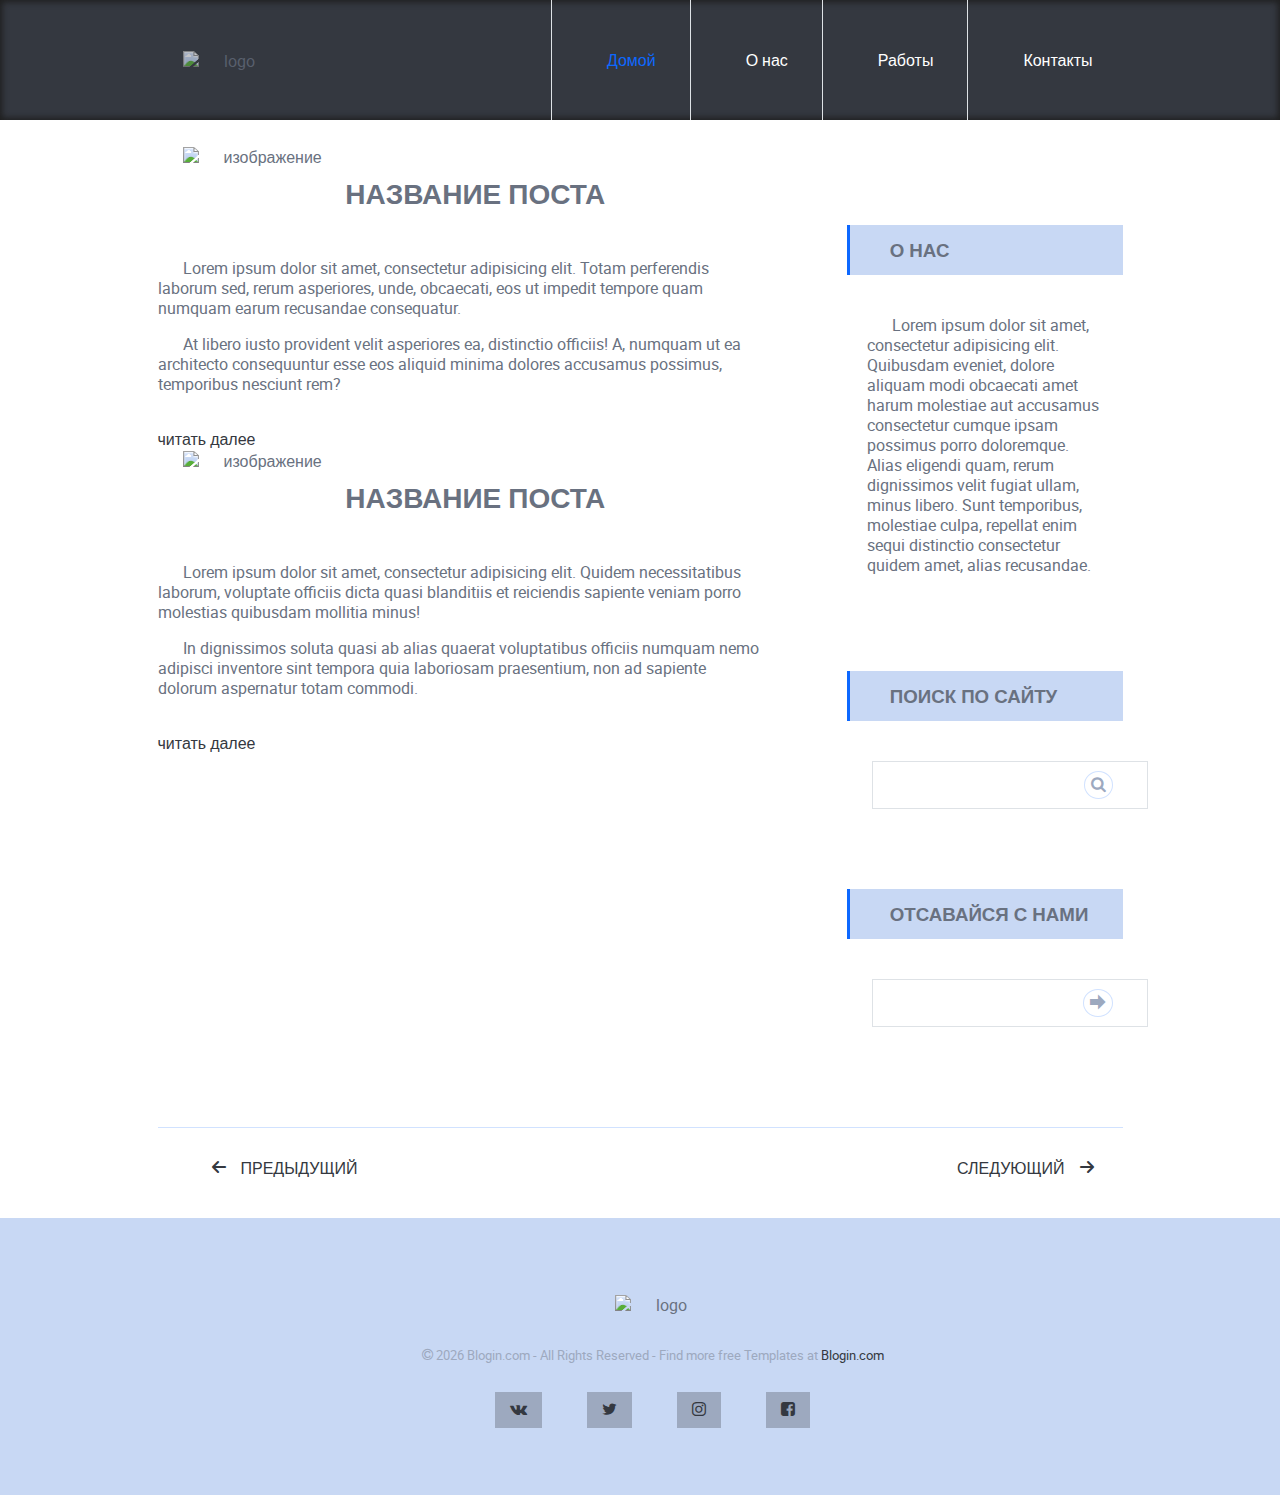
==== app/index.html @ 7f1b1b28 "added project files" ====
<!DOCTYPE html>
<html lang="ru">

<head>

	<meta charset="utf-8">

	<title>simpleBlog</title>
	<meta name="description" content="Startup HTML template OptimizedHTML 5">

	<meta name="viewport" content="width=device-width">

	<link rel="icon" href="img/favicon.png">
	<meta property="og:image" content="img/@1x/preview.jpg">
	<link rel="stylesheet" href="css/font-moon.css">
	<link rel="stylesheet" href="css/styles.min.css"></head>

<body>

	<header class="header">
		<div class="container">
			<div class="header__content-wrap">
				<div class="header__logo">
					<img src="img/" alt="logo" href="#"></div>
				<nav class="header__nav_top">
					<ul>
						<li>
							<a href="" class="active">Домой</a>
						</li>
						<li>
							<a href="">О нас</a>
						</li>
						<li>
							<a href="">Работы</a>
						</li>
						<li>
							<a href="">Контакты</a>
						</li>
					</ul>
				</nav>
			</div>
		</div>
	</header>

	<div class="container">
		<div class="addon-container-flex addon-justify-space-between addon-flex-wrap">
			<aside class="addon-sidebar sidebar-right">
				<div class="addon-widget">
					<h3 class="addon-widget__header">О нас</h3>
					<div class="addon-widget__content">
						<p class="addon-widget__text">
							Lorem ipsum dolor sit amet, consectetur adipisicing elit. Quibusdam eveniet, dolore aliquam modi obcaecati amet harum molestiae aut accusamus consectetur cumque ipsam possimus porro doloremque. Alias eligendi quam, rerum dignissimos velit fugiat ullam, minus libero. Sunt temporibus, molestiae culpa, repellat enim sequi distinctio consectetur quidem amet, alias recusandae.
						</p>
					</div>
				</div>
				<div class="addon-widget">
					<h3 class="addon-widget__header">Поиск по сайту</h3>
					<div class="addon-widget__content">
						<div class="addon-form">
							<form action="">
								<input type="text" class="addon-form__field">
								<button type="submit" class="addon-form__send"> <i class="icon-search"></i>
								</button>
							</form>
						</div>
					</div>
				</div>
				<div class="addon-widget">
					<h3 class="addon-widget__header">Отсавайся с нами</h3>
					<div class="addon-widget__content">
						<div class="addon-form">
							<form action="">
								<input type="text" class="addon-form__field">
								<button type="submit" class="addon-form__send"> <i class="icon-arrow-right"></i>
								</button>
							</form>
						</div>
					</div>
				</div>
			</aside>
			<section class="works addon-section">
				<article class="addon-artcile">
					<figure class="addon-artcile__post-img">
						<img src="поста" alt="изображение" class="example-img"></figure>
					<h3 class="addon-article__post-title">название поста</h3>
					<div class="addon-article__post-excerpt">
						<p>
							Lorem ipsum dolor sit amet, consectetur adipisicing elit. Totam perferendis laborum sed, rerum asperiores, unde, obcaecati, eos ut impedit tempore quam numquam earum recusandae consequatur.
						</p>
						<p>
							At libero iusto provident velit asperiores ea, distinctio officiis! A, numquam ut ea architecto consequuntur esse eos aliquid minima dolores accusamus possimus, temporibus nesciunt rem?
						</p>
					</div>
					<a href="#" class="addon-artcile__post-view">читать далее</a>

				</article>
				<article class="addon-artcile">
					<figure class="addon-artcile__post-img">
						<img src="поста" alt="изображение" class="example-img"></figure>
					<h3 class="addon-article__post-title">название поста</h3>
					<div class="addon-article__post-excerpt">
						<p>
							Lorem ipsum dolor sit amet, consectetur adipisicing elit. Quidem necessitatibus laborum, voluptate officiis dicta quasi blanditiis et reiciendis sapiente veniam porro molestias quibusdam mollitia minus!
						</p>
						<p>
							In dignissimos soluta quasi ab alias quaerat voluptatibus officiis numquam nemo adipisci inventore sint tempora quia laboriosam praesentium, non ad sapiente dolorum aspernatur totam commodi.
						</p>
					</div>
					<a href="#" class="addon-artcile__post-view">читать далее</a>
				</article>
			</section>
		</div>
		<div class="page-nav">
			<a href="#" class="page-nav__link">
				<i class="icon-arrow-left2"></i>
				<span class="page-nav__link-text">Предыдущий</span>
			</a>
			<a href="#" class="page-nav__link addon-float-right">
				<span class="page-nav__link-text">Следующий</span>
				<i class="icon-arrow-right2"></i>	
			</a>
		</div>
	</div>

	<footer class="footer">
		<div class="container">
			<div class="footer__logo">
				<img src="images" alt="logo">
			</div>
			<div class="footer__copyright">
				<p class="addon-text-center">
					<i class="icon-copyright"></i>
					<time class="footer__date"></time> Blogin.com  -  All Rights Reserved  -  Find more free Templates at 
					<a href="#" class="footer__link">Blogin.com</a>
				</p>
			</div>
			<ul class="addon-social-list addon-container-flex addon-justify-center">
				<li><a href=""><i class="icon-vk"></i></a></li>
				<li><a href=""><i class="icon-twitter"></i></a></li>
				<li><a href=""><i class="icon-instagram"></i></a></li>
				<li><a href=""><i class="icon-facebook-square"></i></a></li>
			</ul>
		</div>
	</footer>

	<script src="js/scripts.min.js"></script>

</body>

</html>
---- app/css/font-moon.css ----
@font-face {
  font-family: 'icomoon';
  src:  url('../fonts/icomoon.eot?f6sfru');
  src:  url('../fonts/icomoon.eot?f6sfru#iefix') format('embedded-opentype'),
    url('../fonts/icomoon.ttf?f6sfru') format('truetype'),
    url('../fonts/icomoon.woff?f6sfru') format('woff'),
    url('../fonts/icomoon.svg?f6sfru#icomoon') format('svg');
  font-weight: normal;
  font-style: normal;
}

[class^="icon-"], [class*=" icon-"] {
  /* use !important to prevent issues with browser extensions that change fonts */
  font-family: 'icomoon' !important;
  speak: none;
  font-style: normal;
  font-weight: normal;
  font-variant: normal;
  text-transform: none;
  line-height: 1;

  /* Better Font Rendering =========== */
  -webkit-font-smoothing: antialiased;
  -moz-osx-font-smoothing: grayscale;
}

.icon-search:before {
  content: "\f002";
}
.icon-check:before {
  content: "\f00c";
}
.icon-close:before {
  content: "\f00d";
}
.icon-remove:before {
  content: "\f00d";
}
.icon-times:before {
  content: "\f00d";
}
.icon-map-marker:before {
  content: "\f041";
}
.icon-chevron-left:before {
  content: "\f053";
}
.icon-chevron-right:before {
  content: "\f054";
}
.icon-chevron-up:before {
  content: "\f077";
}
.icon-chevron-down:before {
  content: "\f078";
}
.icon-facebook-square:before {
  content: "\f082";
}
.icon-camera-retro:before {
  content: "\f083";
}
.icon-twitter:before {
  content: "\f099";
}
.icon-bars:before {
  content: "\f0c9";
}
.icon-navicon:before {
  content: "\f0c9";
}
.icon-reorder:before {
  content: "\f0c9";
}
.icon-instagram:before {
  content: "\f16d";
}
.icon-vk:before {
  content: "\f189";
}
.icon-copyright:before {
  content: "\f1f9";
}
.icon-enlarge2:before {
  content: "\e98b";
}
.icon-shrink2:before {
  content: "\e98c";
}
.icon-menu:before {
  content: "\e9bd";
}
.icon-plus:before {
  content: "\ea0a";
}
.icon-arrow-right:before {
  content: "\ea34";
}
.icon-arrow-right2:before {
  content: "\ea3c";
}
.icon-arrow-left2:before {
  content: "\ea40";
}
---- app/css/styles.min.css ----
@charset "UTF-8";@font-face{font-family:Roboto;font-style:normal;font-weight:400;src:url(../fonts/roboto-regular-webfont.woff2) format("woff2")}@font-face{font-family:Roboto;font-style:italic;font-weight:400;src:url(../fonts/roboto-italic-webfont.woff2) format("woff2")}@font-face{font-family:Roboto;font-style:normal;font-weight:700;src:url(../fonts/roboto-bold-webfont.woff2) format("woff2")}@font-face{font-family:Roboto;font-style:italic;font-weight:700;src:url(../fonts/roboto-bolditalic-webfont.woff2) format("woff2")}*,::after,::before{-webkit-box-sizing:border-box;box-sizing:border-box}html{font-family:sans-serif;line-height:1.15;-webkit-text-size-adjust:100%;-webkit-tap-highlight-color:transparent}article,aside,figcaption,figure,footer,header,hgroup,main,nav,section{display:block}body{margin:0;font-family:-apple-system,BlinkMacSystemFont,"Segoe UI",Roboto,"Helvetica Neue",Arial,"Noto Sans",sans-serif,"Apple Color Emoji","Segoe UI Emoji","Segoe UI Symbol","Noto Color Emoji";font-size:1rem;font-weight:400;line-height:1.5;color:#212529;text-align:left;background-color:#fff}[tabindex="-1"]:focus{outline:0!important}hr{-webkit-box-sizing:content-box;box-sizing:content-box;height:0;overflow:visible}h1,h2,h3,h4,h5,h6{margin-top:0;margin-bottom:.5rem}p{margin-top:0;margin-bottom:1rem}abbr[data-original-title],abbr[title]{text-decoration:underline;-webkit-text-decoration:underline dotted;text-decoration:underline dotted;cursor:help;border-bottom:0;-webkit-text-decoration-skip-ink:none;text-decoration-skip-ink:none}address{margin-bottom:1rem;font-style:normal;line-height:inherit}dl,ol,ul{margin-top:0;margin-bottom:1rem}ol ol,ol ul,ul ol,ul ul{margin-bottom:0}dt{font-weight:700}dd{margin-bottom:.5rem;margin-left:0}blockquote{margin:0 0 1rem}b,strong{font-weight:bolder}small{font-size:80%}sub,sup{position:relative;font-size:75%;line-height:0;vertical-align:baseline}sub{bottom:-.25em}sup{top:-.5em}a{color:#007bff;text-decoration:none;background-color:transparent}a:hover{color:#0056b3;text-decoration:underline}a:not([href]):not([tabindex]){color:inherit;text-decoration:none}a:not([href]):not([tabindex]):focus,a:not([href]):not([tabindex]):hover{color:inherit;text-decoration:none}a:not([href]):not([tabindex]):focus{outline:0}code,kbd,pre,samp{font-family:SFMono-Regular,Menlo,Monaco,Consolas,"Liberation Mono","Courier New",monospace;font-size:1em}pre{margin-top:0;margin-bottom:1rem;overflow:auto}figure{margin:0 0 1rem}img{vertical-align:middle;border-style:none}svg{overflow:hidden;vertical-align:middle}table{border-collapse:collapse}caption{padding-top:.75rem;padding-bottom:.75rem;color:#6c757d;text-align:left;caption-side:bottom}th{text-align:inherit}label{display:inline-block;margin-bottom:.5rem}button{border-radius:0}button:focus{outline:1px dotted;outline:5px auto -webkit-focus-ring-color}button,input,optgroup,select,textarea{margin:0;font-family:inherit;font-size:inherit;line-height:inherit}button,input{overflow:visible}button,select{text-transform:none}select{word-wrap:normal}[type=button],[type=reset],[type=submit],button{-webkit-appearance:button}[type=button]:not(:disabled),[type=reset]:not(:disabled),[type=submit]:not(:disabled),button:not(:disabled){cursor:pointer}[type=button]::-moz-focus-inner,[type=reset]::-moz-focus-inner,[type=submit]::-moz-focus-inner,button::-moz-focus-inner{padding:0;border-style:none}input[type=checkbox],input[type=radio]{-webkit-box-sizing:border-box;box-sizing:border-box;padding:0}input[type=date],input[type=datetime-local],input[type=month],input[type=time]{-webkit-appearance:listbox}textarea{overflow:auto;resize:vertical}fieldset{min-width:0;padding:0;margin:0;border:0}legend{display:block;width:100%;max-width:100%;padding:0;margin-bottom:.5rem;font-size:1.5rem;line-height:inherit;color:inherit;white-space:normal}progress{vertical-align:baseline}[type=number]::-webkit-inner-spin-button,[type=number]::-webkit-outer-spin-button{height:auto}[type=search]{outline-offset:-2px;-webkit-appearance:none}[type=search]::-webkit-search-decoration{-webkit-appearance:none}::-webkit-file-upload-button{font:inherit;-webkit-appearance:button}output{display:inline-block}summary{display:list-item;cursor:pointer}template{display:none}[hidden]{display:none!important}.header{background-color:#343840;-webkit-box-shadow:inset 0 0 6px 2px #1e1e1e;box-shadow:inset 0 0 6px 2px #1e1e1e;margin-bottom:25px}.header__logo{opacity:.7;-webkit-transition:.3s;-o-transition:.3s;transition:.3s}.header__logo:hover{opacity:1}.header__content-wrap{display:-webkit-box;display:-webkit-flex;display:-ms-flexbox;display:flex;-webkit-box-pack:justify;-webkit-justify-content:space-between;-ms-flex-pack:justify;justify-content:space-between;-webkit-box-align:center;-webkit-align-items:center;-ms-flex-align:center;align-items:center}.header__nav_top .active{color:#0d68ff}.header__nav_top ul{padding-left:0;margin-bottom:0}.header__nav_top ul li{display:inline-block;border-left:1px solid #dee2e6}.header__nav_top ul li a{color:#fff;display:block;padding:50px 30px;text-decoration:none;-webkit-transition:.3s;-o-transition:.3s;transition:.3s;position:relative}.header__nav_top ul li a:hover{color:#d1e2ff}.header__nav_top ul li a:after{content:"";display:none;background-color:#0d68ff;width:103%;height:6px;position:absolute;bottom:0;left:0;-webkit-transition:.3s;-o-transition:.3s;transition:.3s}.header__nav_top ul li a:hover:after{display:block}.sidebar-right{width:28.57%;-webkit-box-ordinal-group:3;-webkit-order:2;-ms-flex-order:2;order:2;padding-top:80px;padding-bottom:20px}.addon-widget{margin-bottom:60px}.addon-widget__header{text-transform:uppercase;text-align:left;padding:15px;background-color:#c8d8f4;border-left:3px solid #0d68ff;font-weight:700;margin-bottom:20px}.addon-widget__content{padding:20px 0}.addon-widget__text{padding:0 20px}.addon-form{position:relative}.addon-form .addon-form__field{font-size:12px;border:1px solid #dee2e6;width:100%;height:100%;color:#9da9bf;padding:15px 12px}.addon-form .addon-form__field:focus{border-color:#697180}.addon-form .addon-form__send{color:#9da9bf;background-color:transparent;border:1px solid #d1e2ff;border-radius:50%;padding:3px 6px;position:absolute;top:50%;right:10px;margin-top:-14px;-webkit-transition:.3s;-o-transition:.3s;transition:.3s}.addon-form .addon-form__send:hover{border-color:#697180;color:#697180}.works{width:63.265%}.page-nav{border-top:1px solid #d1e2ff;padding-top:30px;padding-right:28px;padding-bottom:40px;padding-left:28px}.page-nav__link{text-transform:uppercase}.page-nav__link-text{padding:0 10px}.footer{background-color:#c8d8f4;padding:75px 0}.footer__logo{max-width:100px;margin:0 auto;margin-bottom:30px}.footer__copyright{color:#9da9bf;margin-bottom:35px;font-size:13px;line-height:20px}.portfolio-content .works{width:100%}.portfolio-content .addon-article{padding-bottom:0;margin-bottom:45px}.portfolio-content .addon-article .addon-article__post-img{display:block;width:50%;padding-right:15px;padding-bottom:15px}.portfolio-content .addon-article .addon-article__content-wrap{width:50%;height:100%;overflow:hidden}.portfolio-content .addon-article .addon-article__post-view{display:inline-block}.single-content .addon-article__post-title{margin-top:55px}.container{max-width:995px;margin:0 auto;padding:0 15px}.img-responsive{display:block;max-width:100%;height:auto}.example-img{width:100%}.active-link{color:#0d68ff}.addon-container-flex{display:-webkit-box;display:-webkit-flex;display:-ms-flexbox;display:flex}.addon-justify-center{-webkit-box-pack:center;-webkit-justify-content:center;-ms-flex-pack:center;justify-content:center}.addon-justify-start{-webkit-box-pack:start;-webkit-justify-content:start;-ms-flex-pack:start;justify-content:start}.addon-justify-end{-webkit-box-pack:end;-webkit-justify-content:end;-ms-flex-pack:end;justify-content:end}.addon-justify-space-between{-webkit-box-pack:justify;-webkit-justify-content:space-between;-ms-flex-pack:justify;justify-content:space-between}.addon-align-start{-webkit-box-align:start;-webkit-align-items:start;-ms-flex-align:start;align-items:start}.addon-align-center{-webkit-box-align:center;-webkit-align-items:center;-ms-flex-align:center;align-items:center}.addon-flex-wrap{-webkit-flex-wrap:wrap;-ms-flex-wrap:wrap;flex-wrap:wrap}.addon-text-center{text-align:center}.addon-text-left{text-align:left}.addon-text-right{text-align:right}.addon-float-right{float:right}.addon-float-left{float:left}.addon-clear:after{content:"";display:block;clear:both}.addon-social-list{margin:0;padding:0}.addon-social-list li+li{margin-left:20px}.addon-social-list a{padding:7px 15px;background-color:#9da9bf}.addon-social-list a:hover{background-color:#343840}.addon-article{padding-bottom:80px}.addon-article__post-img{margin-bottom:20px;-webkit-transition:all .6s ease;-o-transition:all .6s ease;transition:all .6s ease;overflow:hidden}.addon-article__post-img:hover{opacity:.7}.addon-article__post-title{font-size:28px;font-weight:700;text-align:center;text-transform:uppercase;margin-bottom:55px}.addon-article__post-excerpt{margin-bottom:35px}.addon-article__post-view{background-color:transparent;padding:8px 20px;border:2px solid #d1e2ff;color:#9da9bf;text-transform:capitalize;border-radius:20px;-webkit-transition:.3s;-o-transition:.3s;transition:.3s}.addon-article__post-view:hover{border-color:#697180;color:#697180;text-decoration:none}@media (min-width:0px) and (max-width:320px){.header{margin-bottom:25px}.header__content-wrap{-webkit-box-orient:vertical;-webkit-box-direction:normal;-webkit-flex-direction:column;-ms-flex-direction:column;flex-direction:column;padding-top:25px;padding-bottom:35px}.header__logo{margin-bottom:15px}.header__nav_top ul{padding-left:0;width:100vw;text-align:center}.header__nav_top ul li{display:block;border-left:none}.header__nav_top ul li a{padding:20px 0;border-bottom:1px solid #dee2e6}.header__nav_top ul li a:after{height:0}.header__nav_top ul li a:hover{border-color:#0d68ff}.sidebar-right,.works{width:100%}.works{-webkit-box-ordinal-group:2;-webkit-order:1;-ms-flex-order:1;order:1}.sidebar-right{-webkit-box-ordinal-group:4;-webkit-order:3;-ms-flex-order:3;order:3}.addon-article__post-title{font-size:18px;margin-bottom:35px}.page-nav{-webkit-box-ordinal-group:3;-webkit-order:2;-ms-flex-order:2;order:2;padding:20px}.page-nav__link{font-size:12px;display:inline-block;vertical-align:bottom}.footer{padding:45px 0}}@media (min-width:321px) and (max-width:480px){.header{margin-bottom:35px}.header__content-wrap{-webkit-box-orient:vertical;-webkit-box-direction:normal;-webkit-flex-direction:column;-ms-flex-direction:column;flex-direction:column;padding-top:25px;padding-bottom:35px}.header__logo{margin-bottom:15px}.header__nav_top ul{padding:0 35px;width:100vw;text-align:center}.header__nav_top ul li{display:block;border-left:none}.header__nav_top ul li a{padding:20px 0;border-bottom:1px solid #dee2e6}.header__nav_top ul li a:after{height:0}.header__nav_top ul li a:hover{border-color:#0d68ff}.sidebar-right,.works{width:100%}.works{-webkit-box-ordinal-group:2;-webkit-order:1;-ms-flex-order:1;order:1}.sidebar-right{-webkit-box-ordinal-group:4;-webkit-order:3;-ms-flex-order:3;order:3;padding-top:30px;padding-left:25px;padding-right:25px}.addon-article__post-title{font-size:18px;margin-bottom:35px}.page-nav{-webkit-box-ordinal-group:3;-webkit-order:2;-ms-flex-order:2;order:2;padding:20px}.page-nav__link{font-size:12px;display:inline-block;vertical-align:bottom}}@media (min-width:481px) and (max-width:768px){.header{margin-bottom:45px}.header__content-wrap{-webkit-box-orient:vertical;-webkit-box-direction:normal;-webkit-flex-direction:column;-ms-flex-direction:column;flex-direction:column;padding-top:25px;padding-bottom:0}.header__logo{margin-bottom:15px}.header__nav_top{width:100%}.header__nav_top ul li{border:none}.header__nav_top ul li a{padding:20px 30px}.header__nav_top ul li a:after{height:0}.header__nav_top ul li a:hover{background-color:#9da9bf}.sidebar-right,.works{width:100%}.works{-webkit-box-ordinal-group:2;-webkit-order:1;-ms-flex-order:1;order:1}.sidebar-right{-webkit-box-ordinal-group:4;-webkit-order:3;-ms-flex-order:3;order:3;padding-top:30px;padding-left:25px;padding-right:25px}.addon-article__post-title{font-size:18px;margin-bottom:35px}.page-nav{-webkit-box-ordinal-group:3;-webkit-order:2;-ms-flex-order:2;order:2;padding:20px}}input,textarea{outline:0}body{font-size:16px;min-width:320px;position:relative;line-height:20px;text-indent:25px;font-family:Roboto,sans-serif;font-weight:400;overflow-x:hidden;color:#697180;background-color:#fff}li,ul{list-style:none}a{color:#343840;-webkit-transition:.3s;-o-transition:.3s;transition:.3s}a:hover{color:#9da9bf;text-decoration:none}blockquote{font-size:14px;color:#9da9bf;padding:25px;border-left:5px solid #697180}
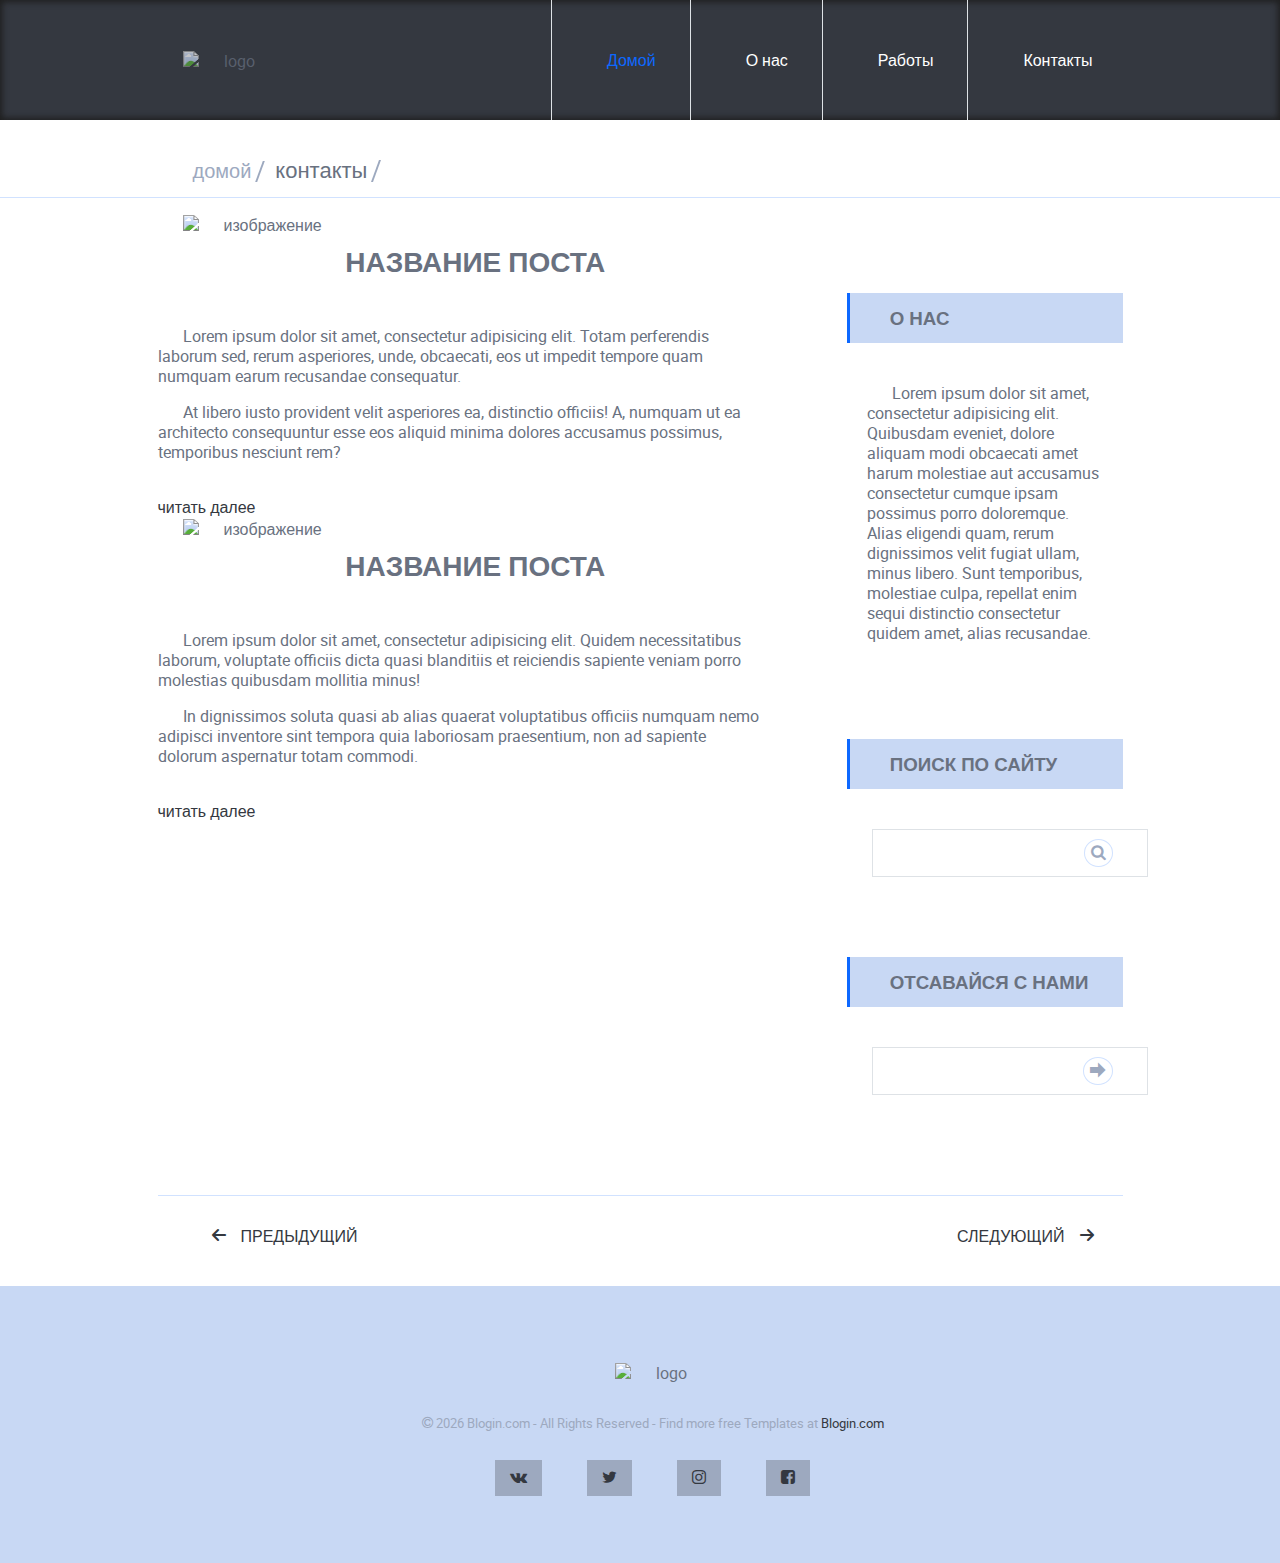
==== commit c0de83de: "added about us page, contact page.Added styles to these pages" ====
--- a/app/index.html
+++ b/app/index.html
@@ -41,7 +41,14 @@
 			</div>
 		</div>
 	</header>
-
+	<section class="addon-breadcrumb">
+		<div class="container">
+			<ul class="addon-breadcrumb__list">
+				<li class="addon-breadcrumb__list-item"><a href="#">домой</a></li>
+				<li class="addon-breadcrumb__list-item active"><a href="#" class="active">контакты</a></li>
+			</ul>
+		</div>
+	</section>
 	<div class="container">
 		<div class="addon-container-flex addon-justify-space-between addon-flex-wrap">
 			<aside class="addon-sidebar sidebar-right">
--- a/app/css/styles.min.css
+++ b/app/css/styles.min.css
@@ -1 +1 @@
-@charset "UTF-8";@font-face{font-family:Roboto;font-style:normal;font-weight:400;src:url(../fonts/roboto-regular-webfont.woff2) format("woff2")}@font-face{font-family:Roboto;font-style:italic;font-weight:400;src:url(../fonts/roboto-italic-webfont.woff2) format("woff2")}@font-face{font-family:Roboto;font-style:normal;font-weight:700;src:url(../fonts/roboto-bold-webfont.woff2) format("woff2")}@font-face{font-family:Roboto;font-style:italic;font-weight:700;src:url(../fonts/roboto-bolditalic-webfont.woff2) format("woff2")}*,::after,::before{-webkit-box-sizing:border-box;box-sizing:border-box}html{font-family:sans-serif;line-height:1.15;-webkit-text-size-adjust:100%;-webkit-tap-highlight-color:transparent}article,aside,figcaption,figure,footer,header,hgroup,main,nav,section{display:block}body{margin:0;font-family:-apple-system,BlinkMacSystemFont,"Segoe UI",Roboto,"Helvetica Neue",Arial,"Noto Sans",sans-serif,"Apple Color Emoji","Segoe UI Emoji","Segoe UI Symbol","Noto Color Emoji";font-size:1rem;font-weight:400;line-height:1.5;color:#212529;text-align:left;background-color:#fff}[tabindex="-1"]:focus{outline:0!important}hr{-webkit-box-sizing:content-box;box-sizing:content-box;height:0;overflow:visible}h1,h2,h3,h4,h5,h6{margin-top:0;margin-bottom:.5rem}p{margin-top:0;margin-bottom:1rem}abbr[data-original-title],abbr[title]{text-decoration:underline;-webkit-text-decoration:underline dotted;text-decoration:underline dotted;cursor:help;border-bottom:0;-webkit-text-decoration-skip-ink:none;text-decoration-skip-ink:none}address{margin-bottom:1rem;font-style:normal;line-height:inherit}dl,ol,ul{margin-top:0;margin-bottom:1rem}ol ol,ol ul,ul ol,ul ul{margin-bottom:0}dt{font-weight:700}dd{margin-bottom:.5rem;margin-left:0}blockquote{margin:0 0 1rem}b,strong{font-weight:bolder}small{font-size:80%}sub,sup{position:relative;font-size:75%;line-height:0;vertical-align:baseline}sub{bottom:-.25em}sup{top:-.5em}a{color:#007bff;text-decoration:none;background-color:transparent}a:hover{color:#0056b3;text-decoration:underline}a:not([href]):not([tabindex]){color:inherit;text-decoration:none}a:not([href]):not([tabindex]):focus,a:not([href]):not([tabindex]):hover{color:inherit;text-decoration:none}a:not([href]):not([tabindex]):focus{outline:0}code,kbd,pre,samp{font-family:SFMono-Regular,Menlo,Monaco,Consolas,"Liberation Mono","Courier New",monospace;font-size:1em}pre{margin-top:0;margin-bottom:1rem;overflow:auto}figure{margin:0 0 1rem}img{vertical-align:middle;border-style:none}svg{overflow:hidden;vertical-align:middle}table{border-collapse:collapse}caption{padding-top:.75rem;padding-bottom:.75rem;color:#6c757d;text-align:left;caption-side:bottom}th{text-align:inherit}label{display:inline-block;margin-bottom:.5rem}button{border-radius:0}button:focus{outline:1px dotted;outline:5px auto -webkit-focus-ring-color}button,input,optgroup,select,textarea{margin:0;font-family:inherit;font-size:inherit;line-height:inherit}button,input{overflow:visible}button,select{text-transform:none}select{word-wrap:normal}[type=button],[type=reset],[type=submit],button{-webkit-appearance:button}[type=button]:not(:disabled),[type=reset]:not(:disabled),[type=submit]:not(:disabled),button:not(:disabled){cursor:pointer}[type=button]::-moz-focus-inner,[type=reset]::-moz-focus-inner,[type=submit]::-moz-focus-inner,button::-moz-focus-inner{padding:0;border-style:none}input[type=checkbox],input[type=radio]{-webkit-box-sizing:border-box;box-sizing:border-box;padding:0}input[type=date],input[type=datetime-local],input[type=month],input[type=time]{-webkit-appearance:listbox}textarea{overflow:auto;resize:vertical}fieldset{min-width:0;padding:0;margin:0;border:0}legend{display:block;width:100%;max-width:100%;padding:0;margin-bottom:.5rem;font-size:1.5rem;line-height:inherit;color:inherit;white-space:normal}progress{vertical-align:baseline}[type=number]::-webkit-inner-spin-button,[type=number]::-webkit-outer-spin-button{height:auto}[type=search]{outline-offset:-2px;-webkit-appearance:none}[type=search]::-webkit-search-decoration{-webkit-appearance:none}::-webkit-file-upload-button{font:inherit;-webkit-appearance:button}output{display:inline-block}summary{display:list-item;cursor:pointer}template{display:none}[hidden]{display:none!important}.header{background-color:#343840;-webkit-box-shadow:inset 0 0 6px 2px #1e1e1e;box-shadow:inset 0 0 6px 2px #1e1e1e;margin-bottom:25px}.header__logo{opacity:.7;-webkit-transition:.3s;-o-transition:.3s;transition:.3s}.header__logo:hover{opacity:1}.header__content-wrap{display:-webkit-box;display:-webkit-flex;display:-ms-flexbox;display:flex;-webkit-box-pack:justify;-webkit-justify-content:space-between;-ms-flex-pack:justify;justify-content:space-between;-webkit-box-align:center;-webkit-align-items:center;-ms-flex-align:center;align-items:center}.header__nav_top .active{color:#0d68ff}.header__nav_top ul{padding-left:0;margin-bottom:0}.header__nav_top ul li{display:inline-block;border-left:1px solid #dee2e6}.header__nav_top ul li a{color:#fff;display:block;padding:50px 30px;text-decoration:none;-webkit-transition:.3s;-o-transition:.3s;transition:.3s;position:relative}.header__nav_top ul li a:hover{color:#d1e2ff}.header__nav_top ul li a:after{content:"";display:none;background-color:#0d68ff;width:103%;height:6px;position:absolute;bottom:0;left:0;-webkit-transition:.3s;-o-transition:.3s;transition:.3s}.header__nav_top ul li a:hover:after{display:block}.sidebar-right{width:28.57%;-webkit-box-ordinal-group:3;-webkit-order:2;-ms-flex-order:2;order:2;padding-top:80px;padding-bottom:20px}.addon-widget{margin-bottom:60px}.addon-widget__header{text-transform:uppercase;text-align:left;padding:15px;background-color:#c8d8f4;border-left:3px solid #0d68ff;font-weight:700;margin-bottom:20px}.addon-widget__content{padding:20px 0}.addon-widget__text{padding:0 20px}.addon-form{position:relative}.addon-form .addon-form__field{font-size:12px;border:1px solid #dee2e6;width:100%;height:100%;color:#9da9bf;padding:15px 12px}.addon-form .addon-form__field:focus{border-color:#697180}.addon-form .addon-form__send{color:#9da9bf;background-color:transparent;border:1px solid #d1e2ff;border-radius:50%;padding:3px 6px;position:absolute;top:50%;right:10px;margin-top:-14px;-webkit-transition:.3s;-o-transition:.3s;transition:.3s}.addon-form .addon-form__send:hover{border-color:#697180;color:#697180}.works{width:63.265%}.page-nav{border-top:1px solid #d1e2ff;padding-top:30px;padding-right:28px;padding-bottom:40px;padding-left:28px}.page-nav__link{text-transform:uppercase}.page-nav__link-text{padding:0 10px}.footer{background-color:#c8d8f4;padding:75px 0}.footer__logo{max-width:100px;margin:0 auto;margin-bottom:30px}.footer__copyright{color:#9da9bf;margin-bottom:35px;font-size:13px;line-height:20px}.portfolio-content .works{width:100%}.portfolio-content .addon-article{padding-bottom:0;margin-bottom:45px}.portfolio-content .addon-article .addon-article__post-img{display:block;width:50%;padding-right:15px;padding-bottom:15px}.portfolio-content .addon-article .addon-article__content-wrap{width:50%;height:100%;overflow:hidden}.portfolio-content .addon-article .addon-article__post-view{display:inline-block}.single-content .addon-article__post-title{margin-top:55px}.container{max-width:995px;margin:0 auto;padding:0 15px}.img-responsive{display:block;max-width:100%;height:auto}.example-img{width:100%}.active-link{color:#0d68ff}.addon-container-flex{display:-webkit-box;display:-webkit-flex;display:-ms-flexbox;display:flex}.addon-justify-center{-webkit-box-pack:center;-webkit-justify-content:center;-ms-flex-pack:center;justify-content:center}.addon-justify-start{-webkit-box-pack:start;-webkit-justify-content:start;-ms-flex-pack:start;justify-content:start}.addon-justify-end{-webkit-box-pack:end;-webkit-justify-content:end;-ms-flex-pack:end;justify-content:end}.addon-justify-space-between{-webkit-box-pack:justify;-webkit-justify-content:space-between;-ms-flex-pack:justify;justify-content:space-between}.addon-align-start{-webkit-box-align:start;-webkit-align-items:start;-ms-flex-align:start;align-items:start}.addon-align-center{-webkit-box-align:center;-webkit-align-items:center;-ms-flex-align:center;align-items:center}.addon-flex-wrap{-webkit-flex-wrap:wrap;-ms-flex-wrap:wrap;flex-wrap:wrap}.addon-text-center{text-align:center}.addon-text-left{text-align:left}.addon-text-right{text-align:right}.addon-float-right{float:right}.addon-float-left{float:left}.addon-clear:after{content:"";display:block;clear:both}.addon-social-list{margin:0;padding:0}.addon-social-list li+li{margin-left:20px}.addon-social-list a{padding:7px 15px;background-color:#9da9bf}.addon-social-list a:hover{background-color:#343840}.addon-article{padding-bottom:80px}.addon-article__post-img{margin-bottom:20px;-webkit-transition:all .6s ease;-o-transition:all .6s ease;transition:all .6s ease;overflow:hidden}.addon-article__post-img:hover{opacity:.7}.addon-article__post-title{font-size:28px;font-weight:700;text-align:center;text-transform:uppercase;margin-bottom:55px}.addon-article__post-excerpt{margin-bottom:35px}.addon-article__post-view{background-color:transparent;padding:8px 20px;border:2px solid #d1e2ff;color:#9da9bf;text-transform:capitalize;border-radius:20px;-webkit-transition:.3s;-o-transition:.3s;transition:.3s}.addon-article__post-view:hover{border-color:#697180;color:#697180;text-decoration:none}@media (min-width:0px) and (max-width:320px){.header{margin-bottom:25px}.header__content-wrap{-webkit-box-orient:vertical;-webkit-box-direction:normal;-webkit-flex-direction:column;-ms-flex-direction:column;flex-direction:column;padding-top:25px;padding-bottom:35px}.header__logo{margin-bottom:15px}.header__nav_top ul{padding-left:0;width:100vw;text-align:center}.header__nav_top ul li{display:block;border-left:none}.header__nav_top ul li a{padding:20px 0;border-bottom:1px solid #dee2e6}.header__nav_top ul li a:after{height:0}.header__nav_top ul li a:hover{border-color:#0d68ff}.sidebar-right,.works{width:100%}.works{-webkit-box-ordinal-group:2;-webkit-order:1;-ms-flex-order:1;order:1}.sidebar-right{-webkit-box-ordinal-group:4;-webkit-order:3;-ms-flex-order:3;order:3}.addon-article__post-title{font-size:18px;margin-bottom:35px}.page-nav{-webkit-box-ordinal-group:3;-webkit-order:2;-ms-flex-order:2;order:2;padding:20px}.page-nav__link{font-size:12px;display:inline-block;vertical-align:bottom}.footer{padding:45px 0}}@media (min-width:321px) and (max-width:480px){.header{margin-bottom:35px}.header__content-wrap{-webkit-box-orient:vertical;-webkit-box-direction:normal;-webkit-flex-direction:column;-ms-flex-direction:column;flex-direction:column;padding-top:25px;padding-bottom:35px}.header__logo{margin-bottom:15px}.header__nav_top ul{padding:0 35px;width:100vw;text-align:center}.header__nav_top ul li{display:block;border-left:none}.header__nav_top ul li a{padding:20px 0;border-bottom:1px solid #dee2e6}.header__nav_top ul li a:after{height:0}.header__nav_top ul li a:hover{border-color:#0d68ff}.sidebar-right,.works{width:100%}.works{-webkit-box-ordinal-group:2;-webkit-order:1;-ms-flex-order:1;order:1}.sidebar-right{-webkit-box-ordinal-group:4;-webkit-order:3;-ms-flex-order:3;order:3;padding-top:30px;padding-left:25px;padding-right:25px}.addon-article__post-title{font-size:18px;margin-bottom:35px}.page-nav{-webkit-box-ordinal-group:3;-webkit-order:2;-ms-flex-order:2;order:2;padding:20px}.page-nav__link{font-size:12px;display:inline-block;vertical-align:bottom}}@media (min-width:481px) and (max-width:768px){.header{margin-bottom:45px}.header__content-wrap{-webkit-box-orient:vertical;-webkit-box-direction:normal;-webkit-flex-direction:column;-ms-flex-direction:column;flex-direction:column;padding-top:25px;padding-bottom:0}.header__logo{margin-bottom:15px}.header__nav_top{width:100%}.header__nav_top ul li{border:none}.header__nav_top ul li a{padding:20px 30px}.header__nav_top ul li a:after{height:0}.header__nav_top ul li a:hover{background-color:#9da9bf}.sidebar-right,.works{width:100%}.works{-webkit-box-ordinal-group:2;-webkit-order:1;-ms-flex-order:1;order:1}.sidebar-right{-webkit-box-ordinal-group:4;-webkit-order:3;-ms-flex-order:3;order:3;padding-top:30px;padding-left:25px;padding-right:25px}.addon-article__post-title{font-size:18px;margin-bottom:35px}.page-nav{-webkit-box-ordinal-group:3;-webkit-order:2;-ms-flex-order:2;order:2;padding:20px}}input,textarea{outline:0}body{font-size:16px;min-width:320px;position:relative;line-height:20px;text-indent:25px;font-family:Roboto,sans-serif;font-weight:400;overflow-x:hidden;color:#697180;background-color:#fff}li,ul{list-style:none}a{color:#343840;-webkit-transition:.3s;-o-transition:.3s;transition:.3s}a:hover{color:#9da9bf;text-decoration:none}blockquote{font-size:14px;color:#9da9bf;padding:25px;border-left:5px solid #697180}+@charset "UTF-8";@font-face{font-family:Roboto;font-style:normal;font-weight:400;src:url(../fonts/roboto-regular-webfont.woff2) format("woff2")}@font-face{font-family:Roboto;font-style:italic;font-weight:400;src:url(../fonts/roboto-italic-webfont.woff2) format("woff2")}@font-face{font-family:Roboto;font-style:normal;font-weight:700;src:url(../fonts/roboto-bold-webfont.woff2) format("woff2")}@font-face{font-family:Roboto;font-style:italic;font-weight:700;src:url(../fonts/roboto-bolditalic-webfont.woff2) format("woff2")}*,::after,::before{-webkit-box-sizing:border-box;box-sizing:border-box}html{font-family:sans-serif;line-height:1.15;-webkit-text-size-adjust:100%;-webkit-tap-highlight-color:transparent}article,aside,figcaption,figure,footer,header,hgroup,main,nav,section{display:block}body{margin:0;font-family:-apple-system,BlinkMacSystemFont,"Segoe UI",Roboto,"Helvetica Neue",Arial,"Noto Sans",sans-serif,"Apple Color Emoji","Segoe UI Emoji","Segoe UI Symbol","Noto Color Emoji";font-size:1rem;font-weight:400;line-height:1.5;color:#212529;text-align:left;background-color:#fff}[tabindex="-1"]:focus{outline:0!important}hr{-webkit-box-sizing:content-box;box-sizing:content-box;height:0;overflow:visible}h1,h2,h3,h4,h5,h6{margin-top:0;margin-bottom:.5rem}p{margin-top:0;margin-bottom:1rem}abbr[data-original-title],abbr[title]{text-decoration:underline;-webkit-text-decoration:underline dotted;text-decoration:underline dotted;cursor:help;border-bottom:0;-webkit-text-decoration-skip-ink:none;text-decoration-skip-ink:none}address{margin-bottom:1rem;font-style:normal;line-height:inherit}dl,ol,ul{margin-top:0;margin-bottom:1rem}ol ol,ol ul,ul ol,ul ul{margin-bottom:0}dt{font-weight:700}dd{margin-bottom:.5rem;margin-left:0}blockquote{margin:0 0 1rem}b,strong{font-weight:bolder}small{font-size:80%}sub,sup{position:relative;font-size:75%;line-height:0;vertical-align:baseline}sub{bottom:-.25em}sup{top:-.5em}a{color:#007bff;text-decoration:none;background-color:transparent}a:hover{color:#0056b3;text-decoration:underline}a:not([href]):not([tabindex]){color:inherit;text-decoration:none}a:not([href]):not([tabindex]):focus,a:not([href]):not([tabindex]):hover{color:inherit;text-decoration:none}a:not([href]):not([tabindex]):focus{outline:0}code,kbd,pre,samp{font-family:SFMono-Regular,Menlo,Monaco,Consolas,"Liberation Mono","Courier New",monospace;font-size:1em}pre{margin-top:0;margin-bottom:1rem;overflow:auto}figure{margin:0 0 1rem}img{vertical-align:middle;border-style:none}svg{overflow:hidden;vertical-align:middle}table{border-collapse:collapse}caption{padding-top:.75rem;padding-bottom:.75rem;color:#6c757d;text-align:left;caption-side:bottom}th{text-align:inherit}label{display:inline-block;margin-bottom:.5rem}button{border-radius:0}button:focus{outline:1px dotted;outline:5px auto -webkit-focus-ring-color}button,input,optgroup,select,textarea{margin:0;font-family:inherit;font-size:inherit;line-height:inherit}button,input{overflow:visible}button,select{text-transform:none}select{word-wrap:normal}[type=button],[type=reset],[type=submit],button{-webkit-appearance:button}[type=button]:not(:disabled),[type=reset]:not(:disabled),[type=submit]:not(:disabled),button:not(:disabled){cursor:pointer}[type=button]::-moz-focus-inner,[type=reset]::-moz-focus-inner,[type=submit]::-moz-focus-inner,button::-moz-focus-inner{padding:0;border-style:none}input[type=checkbox],input[type=radio]{-webkit-box-sizing:border-box;box-sizing:border-box;padding:0}input[type=date],input[type=datetime-local],input[type=month],input[type=time]{-webkit-appearance:listbox}textarea{overflow:auto;resize:vertical}fieldset{min-width:0;padding:0;margin:0;border:0}legend{display:block;width:100%;max-width:100%;padding:0;margin-bottom:.5rem;font-size:1.5rem;line-height:inherit;color:inherit;white-space:normal}progress{vertical-align:baseline}[type=number]::-webkit-inner-spin-button,[type=number]::-webkit-outer-spin-button{height:auto}[type=search]{outline-offset:-2px;-webkit-appearance:none}[type=search]::-webkit-search-decoration{-webkit-appearance:none}::-webkit-file-upload-button{font:inherit;-webkit-appearance:button}output{display:inline-block}summary{display:list-item;cursor:pointer}template{display:none}[hidden]{display:none!important}.header{background-color:#343840;-webkit-box-shadow:inset 0 0 6px 2px #1e1e1e;box-shadow:inset 0 0 6px 2px #1e1e1e;margin-bottom:25px}.header__logo{opacity:.7;-webkit-transition:.3s;-o-transition:.3s;transition:.3s}.header__logo:hover{opacity:1}.header__content-wrap{display:-webkit-box;display:-webkit-flex;display:-ms-flexbox;display:flex;-webkit-box-pack:justify;-webkit-justify-content:space-between;-ms-flex-pack:justify;justify-content:space-between;-webkit-box-align:center;-webkit-align-items:center;-ms-flex-align:center;align-items:center}.header__nav_top .active{color:#0d68ff}.header__nav_top ul{padding-left:0;margin-bottom:0}.header__nav_top ul li{display:inline-block;border-left:1px solid #dee2e6}.header__nav_top ul li a{color:#fff;display:block;padding:50px 30px;text-decoration:none;-webkit-transition:.3s;-o-transition:.3s;transition:.3s;position:relative}.header__nav_top ul li a:hover{color:#d1e2ff}.header__nav_top ul li a:after{content:"";display:none;background-color:#0d68ff;width:103%;height:6px;position:absolute;bottom:0;left:0;-webkit-transition:.3s;-o-transition:.3s;transition:.3s}.header__nav_top ul li a:hover:after{display:block}.sidebar-right{width:28.57%;-webkit-box-ordinal-group:3;-webkit-order:2;-ms-flex-order:2;order:2;padding-top:80px;padding-bottom:20px}.works{width:63.265%}.page-nav{border-top:1px solid #d1e2ff;padding-top:30px;padding-right:28px;padding-bottom:40px;padding-left:28px}.page-nav__link{text-transform:uppercase}.page-nav__link-text{padding:0 10px}.portfolio-content .works{width:100%}.portfolio-content .addon-article{padding-bottom:0;margin-bottom:45px}.portfolio-content .addon-article .addon-article__post-img{display:block;width:50%;padding-right:15px;padding-bottom:15px}.portfolio-content .addon-article .addon-article__content-wrap{width:50%;height:100%;overflow:hidden}.portfolio-content .addon-article .addon-article__post-view{display:inline-block}.single-content .addon-article__post-title{margin-top:55px}.contact-content{padding:45px 0}.contact-content__wrap{position:relative}.contact-content__block-info{background-color:#c8d8f4;padding:45px 20px;max-width:300px;position:absolute;top:5%;left:10%;z-index:10;border-radius:0 0 100px 100px}.contact-content .addon-form__field{display:block;margin-bottom:10px;padding:10px}.contact-content .addon-form__send{top:auto;right:15px;bottom:15px;padding:5px 10px;border-radius:10px}.contact-content__title_block-info{font-size:16px;text-transform:capitalize}.contact-content__text_info{font-size:12px;text-indent:0;padding:0 15px}.footer{background-color:#c8d8f4;padding:75px 0}.footer__logo{max-width:100px;margin:0 auto;margin-bottom:30px}.footer__copyright{color:#9da9bf;margin-bottom:35px;font-size:13px;line-height:20px}.container{max-width:995px;margin:0 auto;padding:0 15px}.img-responsive{display:block;max-width:100%;height:auto}.example-img{width:100%}.active-link{color:#0d68ff}.addon-container-flex{display:-webkit-box;display:-webkit-flex;display:-ms-flexbox;display:flex}.addon-justify-center{-webkit-box-pack:center;-webkit-justify-content:center;-ms-flex-pack:center;justify-content:center}.addon-justify-start{-webkit-box-pack:start;-webkit-justify-content:start;-ms-flex-pack:start;justify-content:start}.addon-justify-end{-webkit-box-pack:end;-webkit-justify-content:end;-ms-flex-pack:end;justify-content:end}.addon-justify-space-between{-webkit-box-pack:justify;-webkit-justify-content:space-between;-ms-flex-pack:justify;justify-content:space-between}.addon-align-start{-webkit-box-align:start;-webkit-align-items:start;-ms-flex-align:start;align-items:start}.addon-align-center{-webkit-box-align:center;-webkit-align-items:center;-ms-flex-align:center;align-items:center}.addon-flex-wrap{-webkit-flex-wrap:wrap;-ms-flex-wrap:wrap;flex-wrap:wrap}.addon-text-center{text-align:center}.addon-text-left{text-align:left}.addon-text-right{text-align:right}.addon-float-right{float:right}.addon-float-left{float:left}.addon-clear:after{content:"";display:block;clear:both}.addon-social-list{margin:0;padding:0}.addon-social-list li+li{margin-left:20px}.addon-social-list a{padding:7px 15px;background-color:#9da9bf}.addon-social-list a:hover{background-color:#343840}.addon-article{padding-bottom:80px}.addon-article__post-img{margin-bottom:20px;-webkit-transition:all .6s ease;-o-transition:all .6s ease;transition:all .6s ease;overflow:hidden}.addon-article__post-img:hover{opacity:.7}.addon-article__post-title{font-size:28px;font-weight:700;text-align:center;text-transform:uppercase;margin-bottom:55px}.addon-article__post-excerpt{margin-bottom:35px}.addon-article__post-view{background-color:transparent;padding:8px 20px;border:2px solid #d1e2ff;color:#9da9bf;text-transform:capitalize;border-radius:20px;-webkit-transition:.3s;-o-transition:.3s;transition:.3s}.addon-article__post-view:hover{border-color:#697180;color:#697180;text-decoration:none}.addon-widget{margin-bottom:60px}.addon-widget__header{text-transform:uppercase;text-align:left;padding:15px;background-color:#c8d8f4;border-left:3px solid #0d68ff;font-weight:700;margin-bottom:20px}.addon-widget__content{padding:20px 0}.addon-widget__text{padding:0 20px}.addon-form{position:relative}.addon-form__field{font-size:12px;border:1px solid #dee2e6;width:100%;height:100%;color:#9da9bf;padding:15px 12px}.addon-form__field:focus{border-color:#697180}.addon-form__send{color:#9da9bf;background-color:transparent;border:1px solid #d1e2ff;border-radius:50%;padding:3px 6px;position:absolute;top:50%;right:10px;margin-top:-14px;-webkit-transition:.3s;-o-transition:.3s;transition:.3s}.addon-form__send:hover{border-color:#697180;color:#697180}.addon-breadcrumb{padding:15px 0;border-bottom:1px solid #d1e2ff;margin:15px 0;border-bottom:1px solid #d1e2ff}.addon-breadcrumb__list{margin:0;padding:0}.addon-breadcrumb__list-item{display:inline-block;position:relative;text-indent:0;padding:0 10px}.addon-breadcrumb__list-item a{text-align:left;font-size:20px;color:#9da9bf;-webkit-transition:.3s;-o-transition:.3s;transition:.3s}.addon-breadcrumb__list-item a:hover{color:#0d68ff}.addon-breadcrumb__list-item .active{color:#697180;font-size:22px}.addon-breadcrumb__list-item:after{content:"";display:block;height:100%;width:2px;background-color:#9da9bf;position:absolute;top:0;right:0;-webkit-transform:skewX(-20deg);-ms-transform:skewX(-20deg);transform:skewX(-20deg)}@media (min-width:0px) and (max-width:320px){.header{margin-bottom:25px}.header__content-wrap{-webkit-box-orient:vertical;-webkit-box-direction:normal;-webkit-flex-direction:column;-ms-flex-direction:column;flex-direction:column;padding-top:25px;padding-bottom:35px}.header__logo{margin-bottom:15px}.header__nav_top ul{padding-left:0;width:100vw;text-align:center}.header__nav_top ul li{display:block;border-left:none}.header__nav_top ul li a{padding:20px 0;border-bottom:1px solid #dee2e6}.header__nav_top ul li a:after{height:0}.header__nav_top ul li a:hover{border-color:#0d68ff}.sidebar-right,.works{width:100%}.works{-webkit-box-ordinal-group:2;-webkit-order:1;-ms-flex-order:1;order:1}.sidebar-right{-webkit-box-ordinal-group:4;-webkit-order:3;-ms-flex-order:3;order:3}.addon-article__post-title{font-size:18px;margin-bottom:35px}.page-nav{-webkit-box-ordinal-group:3;-webkit-order:2;-ms-flex-order:2;order:2;padding:20px}.page-nav__link{font-size:12px;display:inline-block;vertical-align:bottom}.footer{padding:45px 0}}@media (min-width:321px) and (max-width:480px){.header{margin-bottom:35px}.header__content-wrap{-webkit-box-orient:vertical;-webkit-box-direction:normal;-webkit-flex-direction:column;-ms-flex-direction:column;flex-direction:column;padding-top:25px;padding-bottom:35px}.header__logo{margin-bottom:15px}.header__nav_top ul{padding:0 35px;width:100vw;text-align:center}.header__nav_top ul li{display:block;border-left:none}.header__nav_top ul li a{padding:20px 0;border-bottom:1px solid #dee2e6}.header__nav_top ul li a:after{height:0}.header__nav_top ul li a:hover{border-color:#0d68ff}.sidebar-right,.works{width:100%}.works{-webkit-box-ordinal-group:2;-webkit-order:1;-ms-flex-order:1;order:1}.sidebar-right{-webkit-box-ordinal-group:4;-webkit-order:3;-ms-flex-order:3;order:3;padding-top:30px;padding-left:25px;padding-right:25px}.addon-article__post-title{font-size:18px;margin-bottom:35px}.page-nav{-webkit-box-ordinal-group:3;-webkit-order:2;-ms-flex-order:2;order:2;padding:20px}.page-nav__link{font-size:12px;display:inline-block;vertical-align:bottom}}@media (min-width:481px) and (max-width:768px){.header{margin-bottom:45px}.header__content-wrap{-webkit-box-orient:vertical;-webkit-box-direction:normal;-webkit-flex-direction:column;-ms-flex-direction:column;flex-direction:column;padding-top:25px;padding-bottom:0}.header__logo{margin-bottom:15px}.header__nav_top{width:100%}.header__nav_top ul li{border:none}.header__nav_top ul li a{padding:20px 30px}.header__nav_top ul li a:after{height:0}.header__nav_top ul li a:hover{background-color:#9da9bf}.sidebar-right,.works{width:100%}.works{-webkit-box-ordinal-group:2;-webkit-order:1;-ms-flex-order:1;order:1}.sidebar-right{-webkit-box-ordinal-group:4;-webkit-order:3;-ms-flex-order:3;order:3;padding-top:30px;padding-left:25px;padding-right:25px}.addon-article__post-title{font-size:18px;margin-bottom:35px}.page-nav{-webkit-box-ordinal-group:3;-webkit-order:2;-ms-flex-order:2;order:2;padding:20px}}input,textarea{outline:0}body{font-size:16px;min-width:320px;position:relative;line-height:20px;text-indent:25px;font-family:Roboto,sans-serif;font-weight:400;overflow-x:hidden;color:#697180;background-color:#fff}li,ul{list-style:none}a{color:#343840;-webkit-transition:.3s;-o-transition:.3s;transition:.3s}a:hover{color:#9da9bf;text-decoration:none}blockquote{font-size:14px;color:#9da9bf;padding:25px;border-left:5px solid #697180}textarea{resize:none;outline:0;-moz-appearance:none}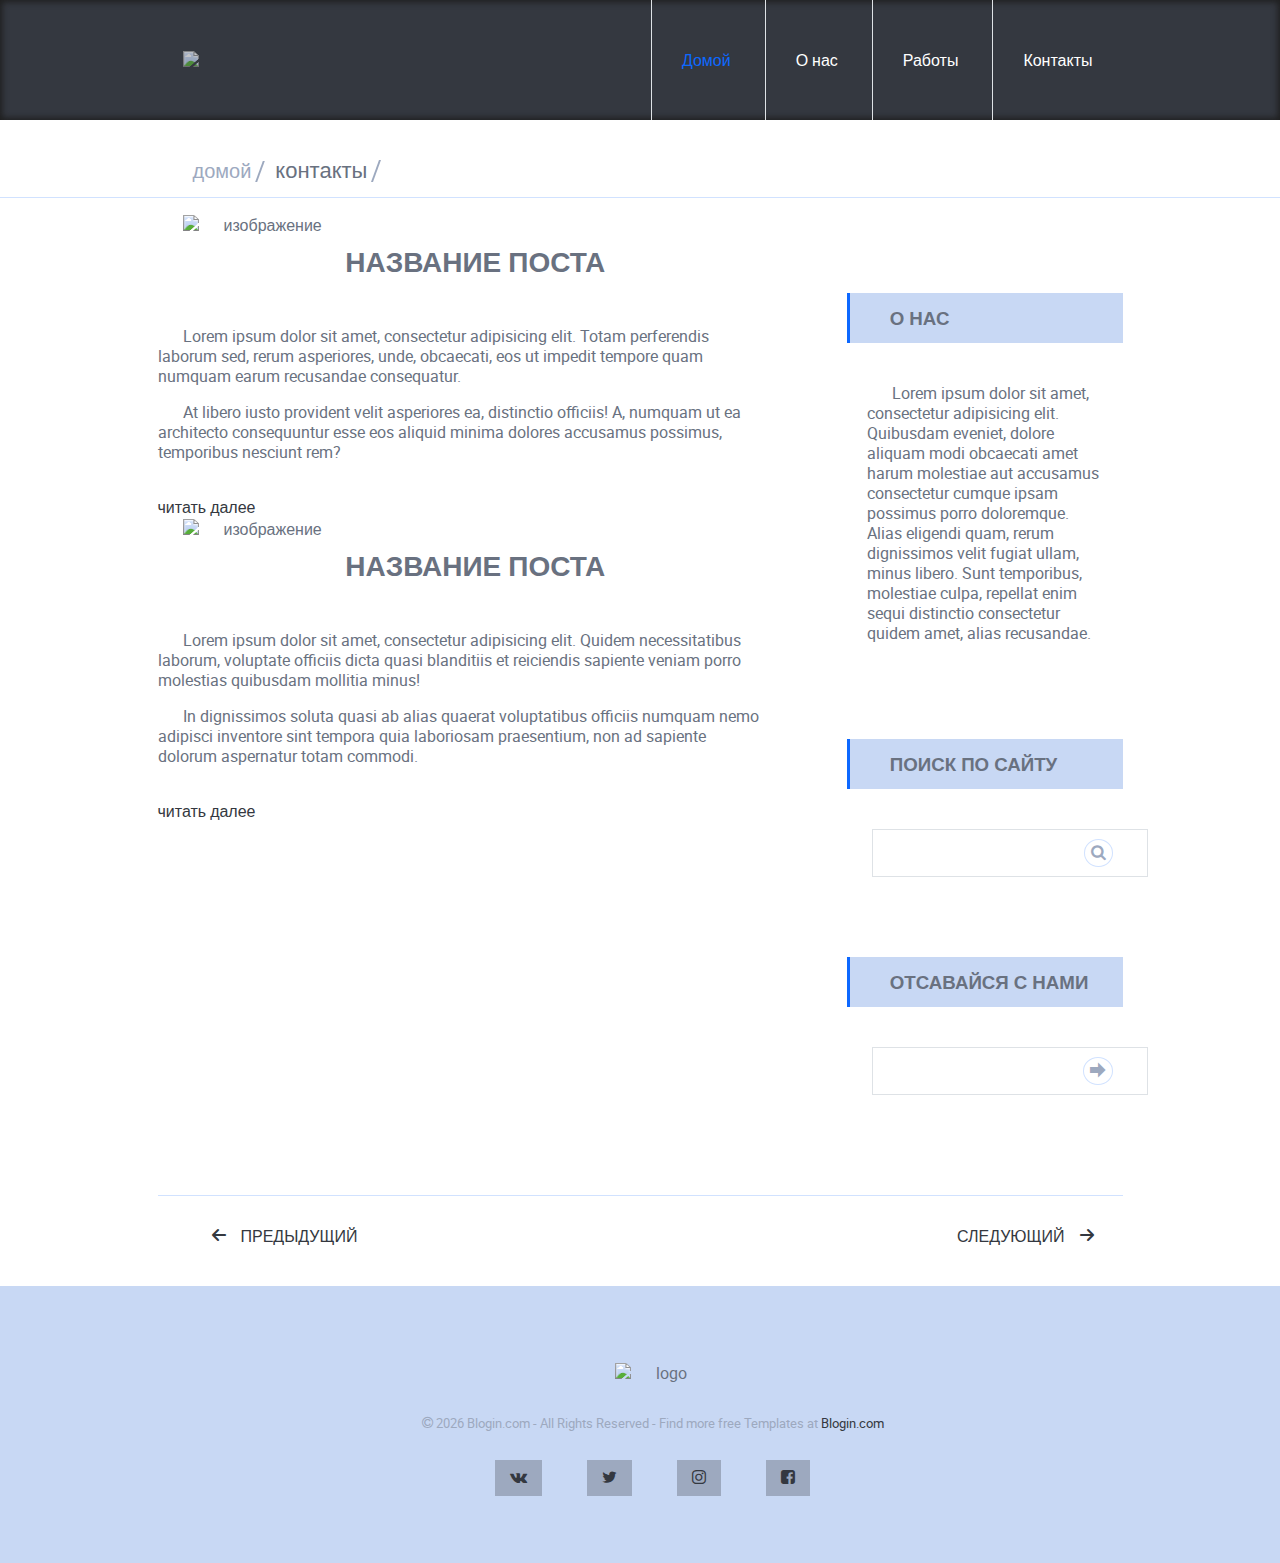
==== commit 0b2a558f: "changes on the pages about us" ====
--- a/app/index.html
+++ b/app/index.html
@@ -21,7 +21,10 @@
 		<div class="container">
 			<div class="header__content-wrap">
 				<div class="header__logo">
-					<img src="img/" alt="logo" href="#"></div>
+					<a href="#">
+						<img src="img/" alt="logo">
+					</a>					
+				</div>
 				<nav class="header__nav_top">
 					<ul>
 						<li>
@@ -137,7 +140,7 @@
 			<div class="footer__copyright">
 				<p class="addon-text-center">
 					<i class="icon-copyright"></i>
-					<time class="footer__date"></time> Blogin.com  -  All Rights Reserved  -  Find more free Templates at 
+					<time class="footer__date">2019</time> Blogin.com  -  All Rights Reserved  -  Find more free Templates at 
 					<a href="#" class="footer__link">Blogin.com</a>
 				</p>
 			</div>
--- a/app/css/styles.min.css
+++ b/app/css/styles.min.css
@@ -1 +1 @@
-@charset "UTF-8";@font-face{font-family:Roboto;font-style:normal;font-weight:400;src:url(../fonts/roboto-regular-webfont.woff2) format("woff2")}@font-face{font-family:Roboto;font-style:italic;font-weight:400;src:url(../fonts/roboto-italic-webfont.woff2) format("woff2")}@font-face{font-family:Roboto;font-style:normal;font-weight:700;src:url(../fonts/roboto-bold-webfont.woff2) format("woff2")}@font-face{font-family:Roboto;font-style:italic;font-weight:700;src:url(../fonts/roboto-bolditalic-webfont.woff2) format("woff2")}*,::after,::before{-webkit-box-sizing:border-box;box-sizing:border-box}html{font-family:sans-serif;line-height:1.15;-webkit-text-size-adjust:100%;-webkit-tap-highlight-color:transparent}article,aside,figcaption,figure,footer,header,hgroup,main,nav,section{display:block}body{margin:0;font-family:-apple-system,BlinkMacSystemFont,"Segoe UI",Roboto,"Helvetica Neue",Arial,"Noto Sans",sans-serif,"Apple Color Emoji","Segoe UI Emoji","Segoe UI Symbol","Noto Color Emoji";font-size:1rem;font-weight:400;line-height:1.5;color:#212529;text-align:left;background-color:#fff}[tabindex="-1"]:focus{outline:0!important}hr{-webkit-box-sizing:content-box;box-sizing:content-box;height:0;overflow:visible}h1,h2,h3,h4,h5,h6{margin-top:0;margin-bottom:.5rem}p{margin-top:0;margin-bottom:1rem}abbr[data-original-title],abbr[title]{text-decoration:underline;-webkit-text-decoration:underline dotted;text-decoration:underline dotted;cursor:help;border-bottom:0;-webkit-text-decoration-skip-ink:none;text-decoration-skip-ink:none}address{margin-bottom:1rem;font-style:normal;line-height:inherit}dl,ol,ul{margin-top:0;margin-bottom:1rem}ol ol,ol ul,ul ol,ul ul{margin-bottom:0}dt{font-weight:700}dd{margin-bottom:.5rem;margin-left:0}blockquote{margin:0 0 1rem}b,strong{font-weight:bolder}small{font-size:80%}sub,sup{position:relative;font-size:75%;line-height:0;vertical-align:baseline}sub{bottom:-.25em}sup{top:-.5em}a{color:#007bff;text-decoration:none;background-color:transparent}a:hover{color:#0056b3;text-decoration:underline}a:not([href]):not([tabindex]){color:inherit;text-decoration:none}a:not([href]):not([tabindex]):focus,a:not([href]):not([tabindex]):hover{color:inherit;text-decoration:none}a:not([href]):not([tabindex]):focus{outline:0}code,kbd,pre,samp{font-family:SFMono-Regular,Menlo,Monaco,Consolas,"Liberation Mono","Courier New",monospace;font-size:1em}pre{margin-top:0;margin-bottom:1rem;overflow:auto}figure{margin:0 0 1rem}img{vertical-align:middle;border-style:none}svg{overflow:hidden;vertical-align:middle}table{border-collapse:collapse}caption{padding-top:.75rem;padding-bottom:.75rem;color:#6c757d;text-align:left;caption-side:bottom}th{text-align:inherit}label{display:inline-block;margin-bottom:.5rem}button{border-radius:0}button:focus{outline:1px dotted;outline:5px auto -webkit-focus-ring-color}button,input,optgroup,select,textarea{margin:0;font-family:inherit;font-size:inherit;line-height:inherit}button,input{overflow:visible}button,select{text-transform:none}select{word-wrap:normal}[type=button],[type=reset],[type=submit],button{-webkit-appearance:button}[type=button]:not(:disabled),[type=reset]:not(:disabled),[type=submit]:not(:disabled),button:not(:disabled){cursor:pointer}[type=button]::-moz-focus-inner,[type=reset]::-moz-focus-inner,[type=submit]::-moz-focus-inner,button::-moz-focus-inner{padding:0;border-style:none}input[type=checkbox],input[type=radio]{-webkit-box-sizing:border-box;box-sizing:border-box;padding:0}input[type=date],input[type=datetime-local],input[type=month],input[type=time]{-webkit-appearance:listbox}textarea{overflow:auto;resize:vertical}fieldset{min-width:0;padding:0;margin:0;border:0}legend{display:block;width:100%;max-width:100%;padding:0;margin-bottom:.5rem;font-size:1.5rem;line-height:inherit;color:inherit;white-space:normal}progress{vertical-align:baseline}[type=number]::-webkit-inner-spin-button,[type=number]::-webkit-outer-spin-button{height:auto}[type=search]{outline-offset:-2px;-webkit-appearance:none}[type=search]::-webkit-search-decoration{-webkit-appearance:none}::-webkit-file-upload-button{font:inherit;-webkit-appearance:button}output{display:inline-block}summary{display:list-item;cursor:pointer}template{display:none}[hidden]{display:none!important}.header{background-color:#343840;-webkit-box-shadow:inset 0 0 6px 2px #1e1e1e;box-shadow:inset 0 0 6px 2px #1e1e1e;margin-bottom:25px}.header__logo{opacity:.7;-webkit-transition:.3s;-o-transition:.3s;transition:.3s}.header__logo:hover{opacity:1}.header__content-wrap{display:-webkit-box;display:-webkit-flex;display:-ms-flexbox;display:flex;-webkit-box-pack:justify;-webkit-justify-content:space-between;-ms-flex-pack:justify;justify-content:space-between;-webkit-box-align:center;-webkit-align-items:center;-ms-flex-align:center;align-items:center}.header__nav_top .active{color:#0d68ff}.header__nav_top ul{padding-left:0;margin-bottom:0}.header__nav_top ul li{display:inline-block;border-left:1px solid #dee2e6}.header__nav_top ul li a{color:#fff;display:block;padding:50px 30px;text-decoration:none;-webkit-transition:.3s;-o-transition:.3s;transition:.3s;position:relative}.header__nav_top ul li a:hover{color:#d1e2ff}.header__nav_top ul li a:after{content:"";display:none;background-color:#0d68ff;width:103%;height:6px;position:absolute;bottom:0;left:0;-webkit-transition:.3s;-o-transition:.3s;transition:.3s}.header__nav_top ul li a:hover:after{display:block}.sidebar-right{width:28.57%;-webkit-box-ordinal-group:3;-webkit-order:2;-ms-flex-order:2;order:2;padding-top:80px;padding-bottom:20px}.works{width:63.265%}.page-nav{border-top:1px solid #d1e2ff;padding-top:30px;padding-right:28px;padding-bottom:40px;padding-left:28px}.page-nav__link{text-transform:uppercase}.page-nav__link-text{padding:0 10px}.portfolio-content .works{width:100%}.portfolio-content .addon-article{padding-bottom:0;margin-bottom:45px}.portfolio-content .addon-article .addon-article__post-img{display:block;width:50%;padding-right:15px;padding-bottom:15px}.portfolio-content .addon-article .addon-article__content-wrap{width:50%;height:100%;overflow:hidden}.portfolio-content .addon-article .addon-article__post-view{display:inline-block}.single-content .addon-article__post-title{margin-top:55px}.contact-content{padding:45px 0}.contact-content__wrap{position:relative}.contact-content__block-info{background-color:#c8d8f4;padding:45px 20px;max-width:300px;position:absolute;top:5%;left:10%;z-index:10;border-radius:0 0 100px 100px}.contact-content .addon-form__field{display:block;margin-bottom:10px;padding:10px}.contact-content .addon-form__send{top:auto;right:15px;bottom:15px;padding:5px 10px;border-radius:10px}.contact-content__title_block-info{font-size:16px;text-transform:capitalize}.contact-content__text_info{font-size:12px;text-indent:0;padding:0 15px}.footer{background-color:#c8d8f4;padding:75px 0}.footer__logo{max-width:100px;margin:0 auto;margin-bottom:30px}.footer__copyright{color:#9da9bf;margin-bottom:35px;font-size:13px;line-height:20px}.container{max-width:995px;margin:0 auto;padding:0 15px}.img-responsive{display:block;max-width:100%;height:auto}.example-img{width:100%}.active-link{color:#0d68ff}.addon-container-flex{display:-webkit-box;display:-webkit-flex;display:-ms-flexbox;display:flex}.addon-justify-center{-webkit-box-pack:center;-webkit-justify-content:center;-ms-flex-pack:center;justify-content:center}.addon-justify-start{-webkit-box-pack:start;-webkit-justify-content:start;-ms-flex-pack:start;justify-content:start}.addon-justify-end{-webkit-box-pack:end;-webkit-justify-content:end;-ms-flex-pack:end;justify-content:end}.addon-justify-space-between{-webkit-box-pack:justify;-webkit-justify-content:space-between;-ms-flex-pack:justify;justify-content:space-between}.addon-align-start{-webkit-box-align:start;-webkit-align-items:start;-ms-flex-align:start;align-items:start}.addon-align-center{-webkit-box-align:center;-webkit-align-items:center;-ms-flex-align:center;align-items:center}.addon-flex-wrap{-webkit-flex-wrap:wrap;-ms-flex-wrap:wrap;flex-wrap:wrap}.addon-text-center{text-align:center}.addon-text-left{text-align:left}.addon-text-right{text-align:right}.addon-float-right{float:right}.addon-float-left{float:left}.addon-clear:after{content:"";display:block;clear:both}.addon-social-list{margin:0;padding:0}.addon-social-list li+li{margin-left:20px}.addon-social-list a{padding:7px 15px;background-color:#9da9bf}.addon-social-list a:hover{background-color:#343840}.addon-article{padding-bottom:80px}.addon-article__post-img{margin-bottom:20px;-webkit-transition:all .6s ease;-o-transition:all .6s ease;transition:all .6s ease;overflow:hidden}.addon-article__post-img:hover{opacity:.7}.addon-article__post-title{font-size:28px;font-weight:700;text-align:center;text-transform:uppercase;margin-bottom:55px}.addon-article__post-excerpt{margin-bottom:35px}.addon-article__post-view{background-color:transparent;padding:8px 20px;border:2px solid #d1e2ff;color:#9da9bf;text-transform:capitalize;border-radius:20px;-webkit-transition:.3s;-o-transition:.3s;transition:.3s}.addon-article__post-view:hover{border-color:#697180;color:#697180;text-decoration:none}.addon-widget{margin-bottom:60px}.addon-widget__header{text-transform:uppercase;text-align:left;padding:15px;background-color:#c8d8f4;border-left:3px solid #0d68ff;font-weight:700;margin-bottom:20px}.addon-widget__content{padding:20px 0}.addon-widget__text{padding:0 20px}.addon-form{position:relative}.addon-form__field{font-size:12px;border:1px solid #dee2e6;width:100%;height:100%;color:#9da9bf;padding:15px 12px}.addon-form__field:focus{border-color:#697180}.addon-form__send{color:#9da9bf;background-color:transparent;border:1px solid #d1e2ff;border-radius:50%;padding:3px 6px;position:absolute;top:50%;right:10px;margin-top:-14px;-webkit-transition:.3s;-o-transition:.3s;transition:.3s}.addon-form__send:hover{border-color:#697180;color:#697180}.addon-breadcrumb{padding:15px 0;border-bottom:1px solid #d1e2ff;margin:15px 0;border-bottom:1px solid #d1e2ff}.addon-breadcrumb__list{margin:0;padding:0}.addon-breadcrumb__list-item{display:inline-block;position:relative;text-indent:0;padding:0 10px}.addon-breadcrumb__list-item a{text-align:left;font-size:20px;color:#9da9bf;-webkit-transition:.3s;-o-transition:.3s;transition:.3s}.addon-breadcrumb__list-item a:hover{color:#0d68ff}.addon-breadcrumb__list-item .active{color:#697180;font-size:22px}.addon-breadcrumb__list-item:after{content:"";display:block;height:100%;width:2px;background-color:#9da9bf;position:absolute;top:0;right:0;-webkit-transform:skewX(-20deg);-ms-transform:skewX(-20deg);transform:skewX(-20deg)}@media (min-width:0px) and (max-width:320px){.header{margin-bottom:25px}.header__content-wrap{-webkit-box-orient:vertical;-webkit-box-direction:normal;-webkit-flex-direction:column;-ms-flex-direction:column;flex-direction:column;padding-top:25px;padding-bottom:35px}.header__logo{margin-bottom:15px}.header__nav_top ul{padding-left:0;width:100vw;text-align:center}.header__nav_top ul li{display:block;border-left:none}.header__nav_top ul li a{padding:20px 0;border-bottom:1px solid #dee2e6}.header__nav_top ul li a:after{height:0}.header__nav_top ul li a:hover{border-color:#0d68ff}.sidebar-right,.works{width:100%}.works{-webkit-box-ordinal-group:2;-webkit-order:1;-ms-flex-order:1;order:1}.sidebar-right{-webkit-box-ordinal-group:4;-webkit-order:3;-ms-flex-order:3;order:3}.addon-article__post-title{font-size:18px;margin-bottom:35px}.page-nav{-webkit-box-ordinal-group:3;-webkit-order:2;-ms-flex-order:2;order:2;padding:20px}.page-nav__link{font-size:12px;display:inline-block;vertical-align:bottom}.footer{padding:45px 0}}@media (min-width:321px) and (max-width:480px){.header{margin-bottom:35px}.header__content-wrap{-webkit-box-orient:vertical;-webkit-box-direction:normal;-webkit-flex-direction:column;-ms-flex-direction:column;flex-direction:column;padding-top:25px;padding-bottom:35px}.header__logo{margin-bottom:15px}.header__nav_top ul{padding:0 35px;width:100vw;text-align:center}.header__nav_top ul li{display:block;border-left:none}.header__nav_top ul li a{padding:20px 0;border-bottom:1px solid #dee2e6}.header__nav_top ul li a:after{height:0}.header__nav_top ul li a:hover{border-color:#0d68ff}.sidebar-right,.works{width:100%}.works{-webkit-box-ordinal-group:2;-webkit-order:1;-ms-flex-order:1;order:1}.sidebar-right{-webkit-box-ordinal-group:4;-webkit-order:3;-ms-flex-order:3;order:3;padding-top:30px;padding-left:25px;padding-right:25px}.addon-article__post-title{font-size:18px;margin-bottom:35px}.page-nav{-webkit-box-ordinal-group:3;-webkit-order:2;-ms-flex-order:2;order:2;padding:20px}.page-nav__link{font-size:12px;display:inline-block;vertical-align:bottom}}@media (min-width:481px) and (max-width:768px){.header{margin-bottom:45px}.header__content-wrap{-webkit-box-orient:vertical;-webkit-box-direction:normal;-webkit-flex-direction:column;-ms-flex-direction:column;flex-direction:column;padding-top:25px;padding-bottom:0}.header__logo{margin-bottom:15px}.header__nav_top{width:100%}.header__nav_top ul li{border:none}.header__nav_top ul li a{padding:20px 30px}.header__nav_top ul li a:after{height:0}.header__nav_top ul li a:hover{background-color:#9da9bf}.sidebar-right,.works{width:100%}.works{-webkit-box-ordinal-group:2;-webkit-order:1;-ms-flex-order:1;order:1}.sidebar-right{-webkit-box-ordinal-group:4;-webkit-order:3;-ms-flex-order:3;order:3;padding-top:30px;padding-left:25px;padding-right:25px}.addon-article__post-title{font-size:18px;margin-bottom:35px}.page-nav{-webkit-box-ordinal-group:3;-webkit-order:2;-ms-flex-order:2;order:2;padding:20px}}input,textarea{outline:0}body{font-size:16px;min-width:320px;position:relative;line-height:20px;text-indent:25px;font-family:Roboto,sans-serif;font-weight:400;overflow-x:hidden;color:#697180;background-color:#fff}li,ul{list-style:none}a{color:#343840;-webkit-transition:.3s;-o-transition:.3s;transition:.3s}a:hover{color:#9da9bf;text-decoration:none}blockquote{font-size:14px;color:#9da9bf;padding:25px;border-left:5px solid #697180}textarea{resize:none;outline:0;-moz-appearance:none}+@charset "UTF-8";@font-face{font-family:Roboto;font-style:normal;font-weight:400;src:url(../fonts/roboto-regular-webfont.woff2) format("woff2")}@font-face{font-family:Roboto;font-style:italic;font-weight:400;src:url(../fonts/roboto-italic-webfont.woff2) format("woff2")}@font-face{font-family:Roboto;font-style:normal;font-weight:700;src:url(../fonts/roboto-bold-webfont.woff2) format("woff2")}@font-face{font-family:Roboto;font-style:italic;font-weight:700;src:url(../fonts/roboto-bolditalic-webfont.woff2) format("woff2")}*,::after,::before{-webkit-box-sizing:border-box;box-sizing:border-box}html{font-family:sans-serif;line-height:1.15;-webkit-text-size-adjust:100%;-webkit-tap-highlight-color:transparent}article,aside,figcaption,figure,footer,header,hgroup,main,nav,section{display:block}body{margin:0;font-family:-apple-system,BlinkMacSystemFont,"Segoe UI",Roboto,"Helvetica Neue",Arial,"Noto Sans",sans-serif,"Apple Color Emoji","Segoe UI Emoji","Segoe UI Symbol","Noto Color Emoji";font-size:1rem;font-weight:400;line-height:1.5;color:#212529;text-align:left;background-color:#fff}[tabindex="-1"]:focus{outline:0!important}hr{-webkit-box-sizing:content-box;box-sizing:content-box;height:0;overflow:visible}h1,h2,h3,h4,h5,h6{margin-top:0;margin-bottom:.5rem}p{margin-top:0;margin-bottom:1rem}abbr[data-original-title],abbr[title]{text-decoration:underline;-webkit-text-decoration:underline dotted;text-decoration:underline dotted;cursor:help;border-bottom:0;-webkit-text-decoration-skip-ink:none;text-decoration-skip-ink:none}address{margin-bottom:1rem;font-style:normal;line-height:inherit}dl,ol,ul{margin-top:0;margin-bottom:1rem}ol ol,ol ul,ul ol,ul ul{margin-bottom:0}dt{font-weight:700}dd{margin-bottom:.5rem;margin-left:0}blockquote{margin:0 0 1rem}b,strong{font-weight:bolder}small{font-size:80%}sub,sup{position:relative;font-size:75%;line-height:0;vertical-align:baseline}sub{bottom:-.25em}sup{top:-.5em}a{color:#007bff;text-decoration:none;background-color:transparent}a:hover{color:#0056b3;text-decoration:underline}a:not([href]):not([tabindex]){color:inherit;text-decoration:none}a:not([href]):not([tabindex]):focus,a:not([href]):not([tabindex]):hover{color:inherit;text-decoration:none}a:not([href]):not([tabindex]):focus{outline:0}code,kbd,pre,samp{font-family:SFMono-Regular,Menlo,Monaco,Consolas,"Liberation Mono","Courier New",monospace;font-size:1em}pre{margin-top:0;margin-bottom:1rem;overflow:auto}figure{margin:0 0 1rem}img{vertical-align:middle;border-style:none}svg{overflow:hidden;vertical-align:middle}table{border-collapse:collapse}caption{padding-top:.75rem;padding-bottom:.75rem;color:#6c757d;text-align:left;caption-side:bottom}th{text-align:inherit}label{display:inline-block;margin-bottom:.5rem}button{border-radius:0}button:focus{outline:1px dotted;outline:5px auto -webkit-focus-ring-color}button,input,optgroup,select,textarea{margin:0;font-family:inherit;font-size:inherit;line-height:inherit}button,input{overflow:visible}button,select{text-transform:none}select{word-wrap:normal}[type=button],[type=reset],[type=submit],button{-webkit-appearance:button}[type=button]:not(:disabled),[type=reset]:not(:disabled),[type=submit]:not(:disabled),button:not(:disabled){cursor:pointer}[type=button]::-moz-focus-inner,[type=reset]::-moz-focus-inner,[type=submit]::-moz-focus-inner,button::-moz-focus-inner{padding:0;border-style:none}input[type=checkbox],input[type=radio]{-webkit-box-sizing:border-box;box-sizing:border-box;padding:0}input[type=date],input[type=datetime-local],input[type=month],input[type=time]{-webkit-appearance:listbox}textarea{overflow:auto;resize:vertical}fieldset{min-width:0;padding:0;margin:0;border:0}legend{display:block;width:100%;max-width:100%;padding:0;margin-bottom:.5rem;font-size:1.5rem;line-height:inherit;color:inherit;white-space:normal}progress{vertical-align:baseline}[type=number]::-webkit-inner-spin-button,[type=number]::-webkit-outer-spin-button{height:auto}[type=search]{outline-offset:-2px;-webkit-appearance:none}[type=search]::-webkit-search-decoration{-webkit-appearance:none}::-webkit-file-upload-button{font:inherit;-webkit-appearance:button}output{display:inline-block}summary{display:list-item;cursor:pointer}template{display:none}[hidden]{display:none!important}.header{background-color:#343840;-webkit-box-shadow:inset 0 0 6px 2px #1e1e1e;box-shadow:inset 0 0 6px 2px #1e1e1e;margin-bottom:25px}.header__logo{opacity:.7;-webkit-transition:.3s;-o-transition:.3s;transition:.3s}.header__logo:hover{opacity:1}.header__content-wrap{display:-webkit-box;display:-webkit-flex;display:-ms-flexbox;display:flex;-webkit-box-pack:justify;-webkit-justify-content:space-between;-ms-flex-pack:justify;justify-content:space-between;-webkit-box-align:center;-webkit-align-items:center;-ms-flex-align:center;align-items:center}.header__nav_top .active{color:#0d68ff}.header__nav_top ul{padding-left:0;margin-bottom:0}.header__nav_top ul li{text-indent:0;display:inline-block;border-left:1px solid #dee2e6}.header__nav_top ul li a{color:#fff;display:block;padding:50px 30px;text-decoration:none;-webkit-transition:.3s;-o-transition:.3s;transition:.3s;position:relative}.header__nav_top ul li a:hover{color:#d1e2ff}.header__nav_top ul li a:after{content:"";display:none;background-color:#0d68ff;width:103%;height:6px;position:absolute;bottom:0;left:0;-webkit-transition:.3s;-o-transition:.3s;transition:.3s}.header__nav_top ul li a:hover:after{display:block}.sidebar-right{width:28.57%;-webkit-box-ordinal-group:3;-webkit-order:2;-ms-flex-order:2;order:2;padding-top:80px;padding-bottom:20px}.works{width:63.265%}.page-nav{border-top:1px solid #d1e2ff;padding-top:30px;padding-right:28px;padding-bottom:40px;padding-left:28px}.page-nav__link{text-transform:uppercase}.page-nav__link-text{padding:0 10px}.portfolio-content .works{width:100%}.portfolio-content .addon-article{padding-bottom:0;margin-bottom:45px}.portfolio-content .addon-article .addon-article__post-img{display:block;width:50%;padding-right:15px;padding-bottom:15px}.portfolio-content .addon-article .addon-article__content-wrap{width:50%;height:100%;overflow:hidden}.portfolio-content .addon-article .addon-article__post-view{display:inline-block}.single-content .addon-article__post-title{margin-top:55px}.contact-content__wrap{position:relative}.contact-content__block-info{background-color:#c8d8f4;padding:45px 20px;max-width:300px;position:absolute;top:5%;left:10%;z-index:10;border-radius:0 0 100px 100px}.contact-content .addon-form__field{display:block;margin-bottom:10px;padding:10px}.contact-content .addon-form__send{top:auto;right:15px;bottom:15px;padding:5px 10px;border-radius:10px}.contact-content__title_block-info{font-size:16px;text-transform:capitalize}.contact-content__text_info{font-size:12px;text-indent:0;padding:0 15px}.about-content__photo{margin-right:15px;margin-bottom:15px;max-width:220px;overflow:hidden}.about-content__social-list{padding:15px 0}.footer{background-color:#c8d8f4;padding:75px 0}.footer__logo{max-width:100px;margin:0 auto;margin-bottom:30px}.footer__copyright{color:#9da9bf;margin-bottom:35px;font-size:13px;line-height:20px}.container{max-width:995px;margin:0 auto;padding:0 15px}.addon-content{padding:45px 0}.addon-content-left{width:63.265%;padding:45px 0}.img-responsive{display:block;max-width:100%;height:auto}.example-img{width:100%}.active-link{color:#0d68ff}.addon-container-flex{display:-webkit-box;display:-webkit-flex;display:-ms-flexbox;display:flex}.addon-justify-center{-webkit-box-pack:center;-webkit-justify-content:center;-ms-flex-pack:center;justify-content:center}.addon-justify-start{-webkit-box-pack:start;-webkit-justify-content:start;-ms-flex-pack:start;justify-content:start}.addon-justify-end{-webkit-box-pack:end;-webkit-justify-content:end;-ms-flex-pack:end;justify-content:end}.addon-justify-space-between{-webkit-box-pack:justify;-webkit-justify-content:space-between;-ms-flex-pack:justify;justify-content:space-between}.addon-align-start{-webkit-box-align:start;-webkit-align-items:start;-ms-flex-align:start;align-items:start}.addon-align-center{-webkit-box-align:center;-webkit-align-items:center;-ms-flex-align:center;align-items:center}.addon-flex-wrap{-webkit-flex-wrap:wrap;-ms-flex-wrap:wrap;flex-wrap:wrap}.addon-text-center{text-align:center}.addon-text-left{text-align:left}.addon-text-right{text-align:right}.addon-float-right{float:right}.addon-float-left{float:left}.addon-clear:after{content:"";display:block;clear:both}.addon-social-list{margin:0;padding:0}.addon-social-list li+li{margin-left:20px}.addon-social-list a{padding:7px 15px;background-color:#9da9bf}.addon-social-list a:hover{background-color:#343840}.addon-article{padding-bottom:80px}.addon-article__post-img{margin-bottom:20px;-webkit-transition:all .6s ease;-o-transition:all .6s ease;transition:all .6s ease;overflow:hidden}.addon-article__post-img:hover{opacity:.7}.addon-article__post-title{font-size:28px;font-weight:700;text-align:center;text-transform:uppercase;margin-bottom:55px}.addon-article__post-excerpt{margin-bottom:35px}.addon-article__post-view{background-color:transparent;padding:8px 20px;border:2px solid #d1e2ff;color:#9da9bf;text-transform:capitalize;border-radius:20px;-webkit-transition:.3s;-o-transition:.3s;transition:.3s}.addon-article__post-view:hover{border-color:#697180;color:#697180;text-decoration:none}.addon-widget{margin-bottom:60px}.addon-widget__header{text-transform:uppercase;text-align:left;padding:15px;background-color:#c8d8f4;border-left:3px solid #0d68ff;font-weight:700;margin-bottom:20px}.addon-widget__content{padding:20px 0}.addon-widget__text{padding:0 20px}.addon-form{position:relative}.addon-form__field{font-size:12px;border:1px solid #dee2e6;width:100%;height:100%;color:#9da9bf;padding:15px 12px}.addon-form__field:focus{border-color:#697180}.addon-form__send{color:#9da9bf;background-color:transparent;border:1px solid #d1e2ff;border-radius:50%;padding:3px 6px;position:absolute;top:50%;right:10px;margin-top:-14px;-webkit-transition:.3s;-o-transition:.3s;transition:.3s}.addon-form__send:hover{border-color:#697180;color:#697180}.addon-breadcrumb{padding:15px 0;border-bottom:1px solid #d1e2ff;margin:15px 0;border-bottom:1px solid #d1e2ff}.addon-breadcrumb__list{margin:0;padding:0}.addon-breadcrumb__list-item{display:inline-block;position:relative;text-indent:0;padding:0 10px}.addon-breadcrumb__list-item a{text-align:left;font-size:20px;color:#9da9bf;-webkit-transition:.3s;-o-transition:.3s;transition:.3s}.addon-breadcrumb__list-item a:hover{color:#0d68ff}.addon-breadcrumb__list-item .active{color:#697180;font-size:22px}.addon-breadcrumb__list-item:after{content:"";display:block;height:100%;width:2px;background-color:#9da9bf;position:absolute;top:0;right:0;-webkit-transform:skewX(-20deg);-ms-transform:skewX(-20deg);transform:skewX(-20deg)}@media (min-width:0px) and (max-width:320px){.header{margin-bottom:25px}.header__content-wrap{-webkit-box-orient:vertical;-webkit-box-direction:normal;-webkit-flex-direction:column;-ms-flex-direction:column;flex-direction:column;padding-top:25px;padding-bottom:35px}.header__logo{margin-bottom:15px}.header__nav_top ul{padding-left:0;width:100vw;text-align:center}.header__nav_top ul li{display:block;border-left:none}.header__nav_top ul li a{padding:20px 0;border-bottom:1px solid #dee2e6}.header__nav_top ul li a:after{height:0}.header__nav_top ul li a:hover{border-color:#0d68ff}.addon-content-left,.sidebar-right,.works{width:100%}.addon-content-left,.works{-webkit-box-ordinal-group:2;-webkit-order:1;-ms-flex-order:1;order:1}.sidebar-right{-webkit-box-ordinal-group:4;-webkit-order:3;-ms-flex-order:3;order:3}.addon-article__post-title{font-size:18px;margin-bottom:35px}.page-nav{-webkit-box-ordinal-group:3;-webkit-order:2;-ms-flex-order:2;order:2;padding:20px}.page-nav__link{font-size:12px;display:inline-block;vertical-align:bottom}.footer{padding:45px 0}}@media (min-width:321px) and (max-width:480px){.header{margin-bottom:35px}.header__content-wrap{-webkit-box-orient:vertical;-webkit-box-direction:normal;-webkit-flex-direction:column;-ms-flex-direction:column;flex-direction:column;padding-top:25px;padding-bottom:35px}.header__logo{margin-bottom:15px}.header__nav_top ul{padding:0 35px;width:100vw;text-align:center}.header__nav_top ul li{display:block;border-left:none}.header__nav_top ul li a{padding:20px 0;border-bottom:1px solid #dee2e6}.header__nav_top ul li a:after{height:0}.header__nav_top ul li a:hover{border-color:#0d68ff}.addon-content-left,.sidebar-right,.works{width:100%}.addon-content-left,.works{-webkit-box-ordinal-group:2;-webkit-order:1;-ms-flex-order:1;order:1}.sidebar-right{-webkit-box-ordinal-group:4;-webkit-order:3;-ms-flex-order:3;order:3;padding-top:30px;padding-left:25px;padding-right:25px}.addon-article__post-title{font-size:18px;margin-bottom:35px}.page-nav{-webkit-box-ordinal-group:3;-webkit-order:2;-ms-flex-order:2;order:2;padding:20px}.page-nav__link{font-size:12px;display:inline-block;vertical-align:bottom}}@media (min-width:481px) and (max-width:768px){.header{margin-bottom:45px}.header__content-wrap{-webkit-box-orient:vertical;-webkit-box-direction:normal;-webkit-flex-direction:column;-ms-flex-direction:column;flex-direction:column;padding-top:25px;padding-bottom:0}.header__logo{margin-bottom:15px}.header__nav_top{width:100%}.header__nav_top ul li{border:none}.header__nav_top ul li a{padding:20px 30px}.header__nav_top ul li a:after{height:0}.header__nav_top ul li a:hover{background-color:#9da9bf}.addon-content-left,.sidebar-right,.works{width:100%}.addon-content-left,.works{-webkit-box-ordinal-group:2;-webkit-order:1;-ms-flex-order:1;order:1}.sidebar-right{-webkit-box-ordinal-group:4;-webkit-order:3;-ms-flex-order:3;order:3;padding-top:30px;padding-left:25px;padding-right:25px}.addon-article__post-title{font-size:18px;margin-bottom:35px}.page-nav{-webkit-box-ordinal-group:3;-webkit-order:2;-ms-flex-order:2;order:2;padding:20px}}input,textarea{outline:0}body{font-size:16px;min-width:320px;position:relative;line-height:20px;text-indent:25px;font-family:Roboto,sans-serif;font-weight:400;overflow-x:hidden;color:#697180;background-color:#fff}li,ul{list-style:none}a{color:#343840;-webkit-transition:.3s;-o-transition:.3s;transition:.3s}a:hover{color:#9da9bf;text-decoration:none}blockquote{font-size:14px;color:#9da9bf;padding:25px;border-left:5px solid #697180}textarea{resize:none;outline:0;-moz-appearance:none}